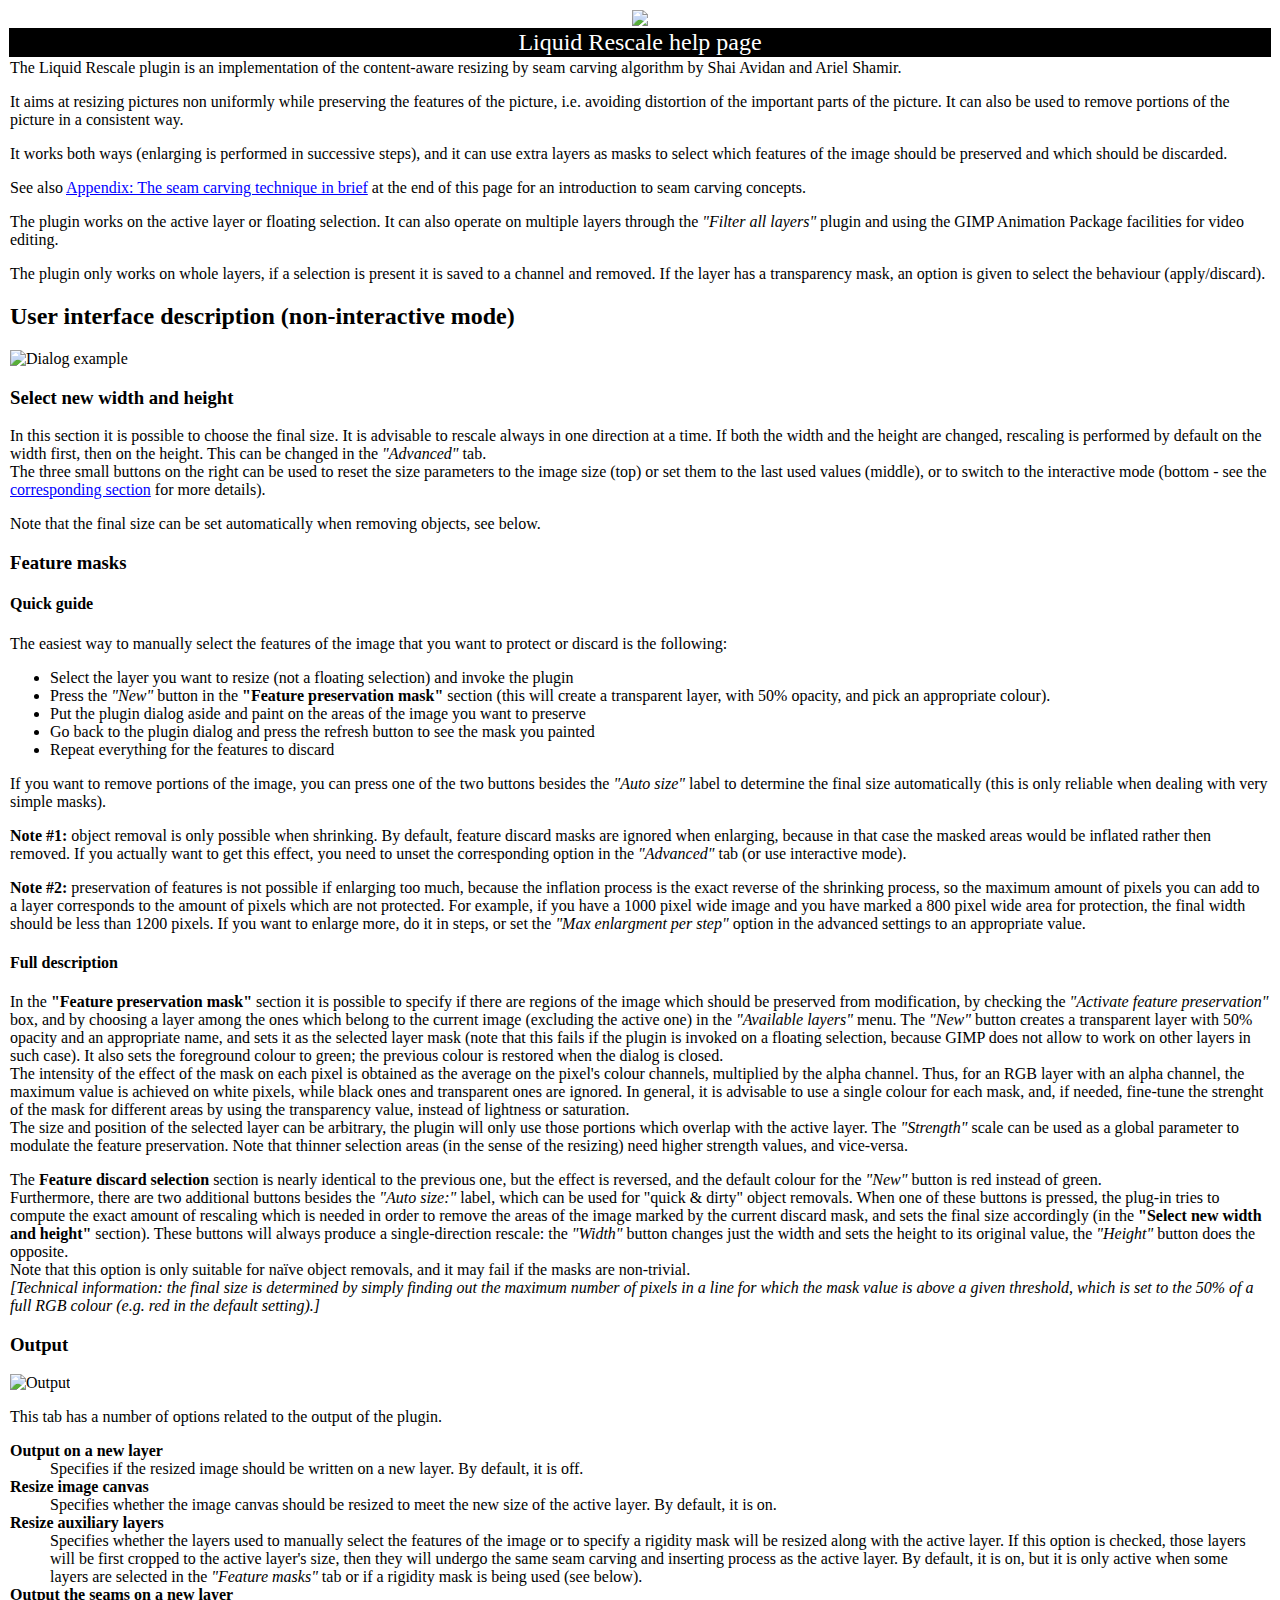
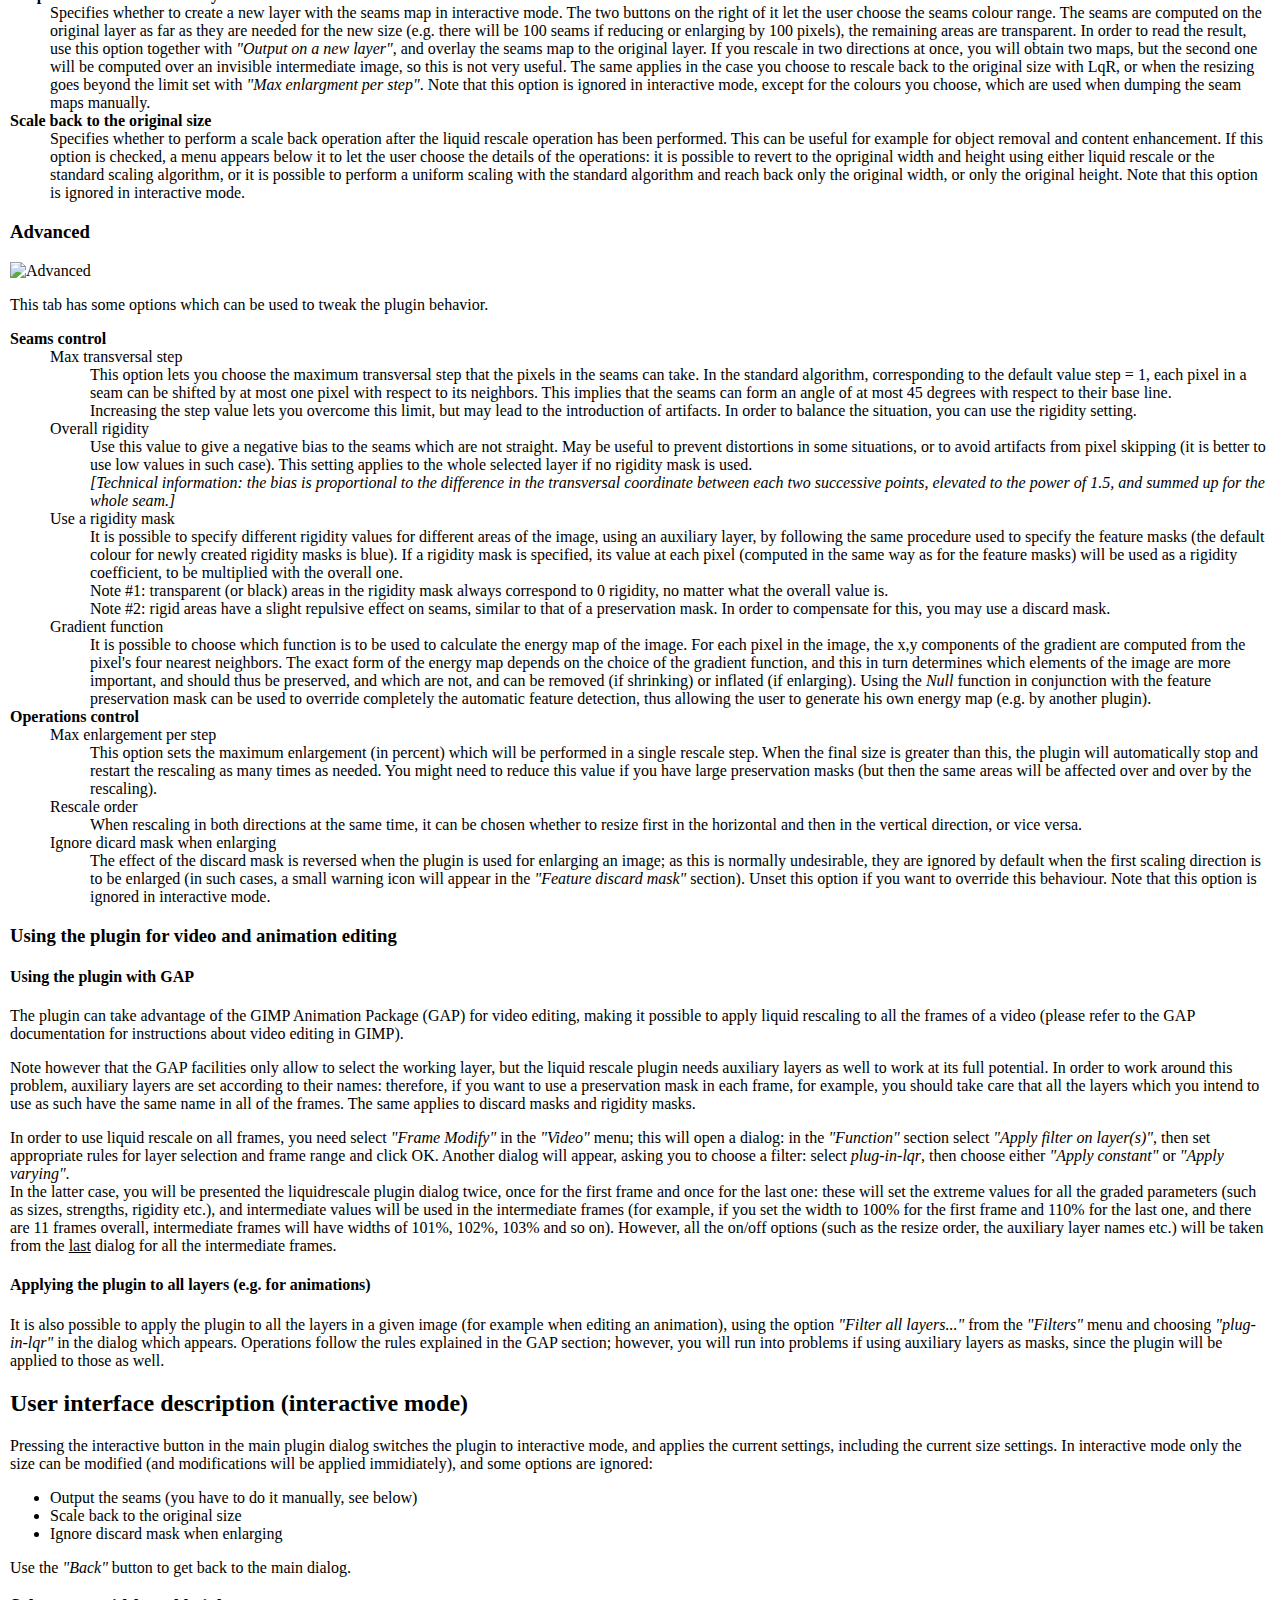
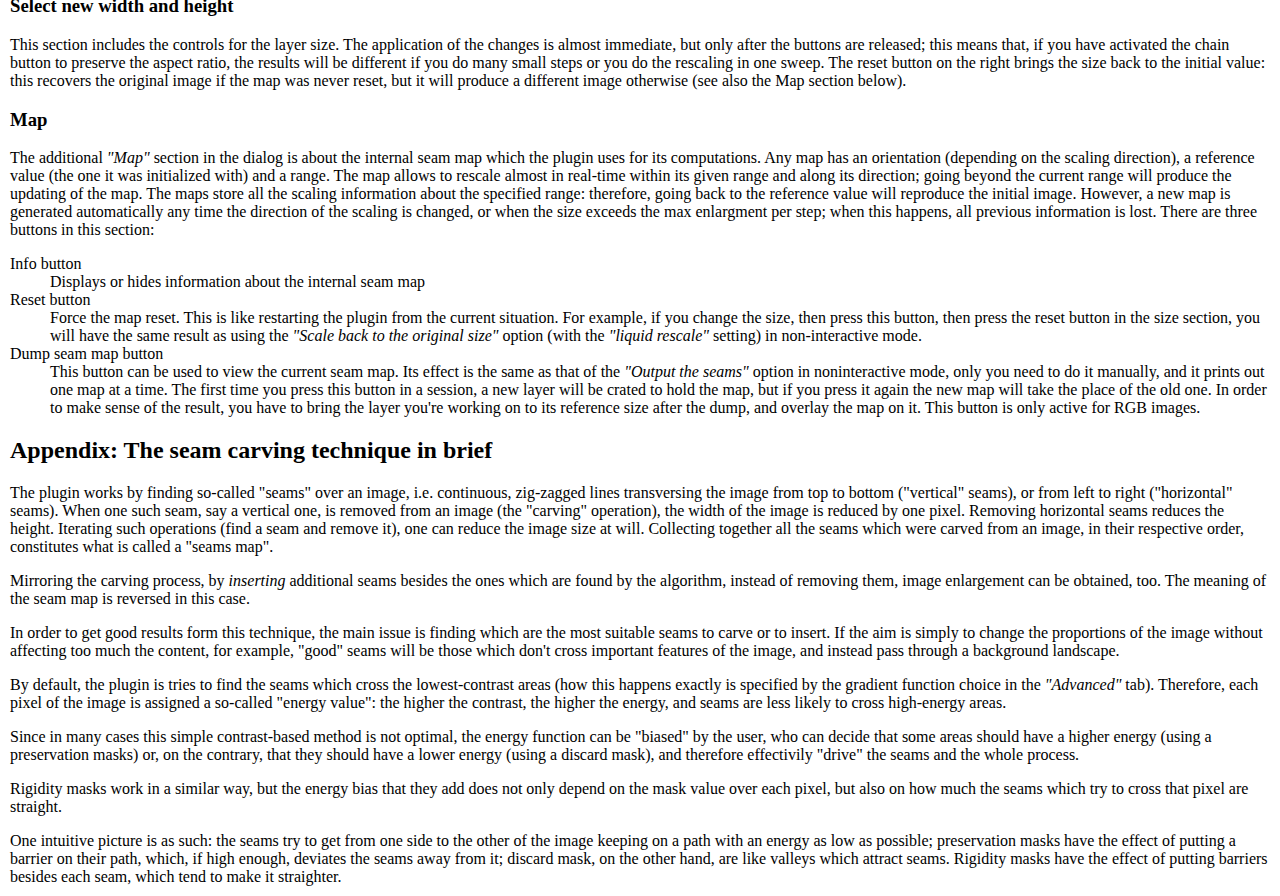
==== help/en/index.html @ 571d5968 "Updated help" ====
<!doctype html public "-//w3c//dtd html 4.0 transitional//en">
<html>
<head>
  <META HTTP-EQUIV="Content-Type" CONTENT="text/html; charset=UTF-8">
  <title>Help Page for gimp-lqr-plugin</title>
</head>

<body text="#000000" bgcolor="#FFFFFF" link="#0000FF"
      vlink="#FF0000" alink="#000088">

  <table width="100%" cellspacing="1" cellpadding="1">
    <tr>
      <td width="100%" align="center">
	<img src="../images/wilber.png">
      </td>
    </tr>
    <tr bgcolor="black">
      <td width="100%" align="center">
        <font size="+2" color="white">Liquid Rescale help page</font>
      </td>
    </tr>  
    <tr>
      <td width="100%" align="left">
	<p>
		The Liquid Rescale plugin is an implementation of the content-aware resizing by
		seam carving algorithm by Shai Avidan and Ariel Shamir.
	</p>
        <p>
		It aims at resizing pictures non uniformly while preserving the features of the picture,
		i.e. avoiding distortion of the important parts of the picture.
		It can also be used to remove portions of the picture in a consistent way.
	</p>
        <p>
		It works both ways (enlarging is performed in successive steps), and
		it can use extra layers as masks to select which features of the image should be
		preserved and which should be discarded.
	</p>
	<p>
		See also <a href="#seam_carving">Appendix: The seam carving technique in brief</a> at the end
		of this page for an introduction to seam carving concepts.
	</p>
	<p>
		The plugin works on the active layer or floating selection. It can also operate on multiple layers
		through the <i>"Filter all layers"</i> plugin and using the GIMP Animation Package facilities for
		video editing.
	<p>
	</p>
 		The plugin only works on whole layers, if a selection is present it is saved to a channel and removed.
		If the layer has a transparency mask, an option is given to select the behaviour (apply/discard).
	</p>

	<h2>User interface description (non-interactive mode)</h2>
	<p>
		<img title="Dialog example" alt="Dialog example" src="../images/dialog1.jpg">
	</p>
	
	<h3>Select new width and height</h3>
	<p>
		<div>
			In this section it is possible to choose the final size.
			It is advisable to rescale always in one direction at a time. If both 
			the width and the height are changed, rescaling is performed by default on the
			width first, then on the height. This can be changed in the <i>"Advanced"</i> tab.
		</div>
		<div>
			The three small buttons on the right can be used to reset the size parameters
			to the image size (top) or set them to the last used values (middle), or to
			switch to the interactive mode (bottom - see the
			<a href="#interactive">corresponding section</a> for more details).
		</div>
	</p>
	<p>
		Note that the final size can be set automatically when removing objects, see below.
	</p>


	<h3>Feature masks</h3>
	<h4>Quick guide</h4>
	<p>
		The easiest way to manually select the features of the image that you want to protect
		or discard is the following:
		<ul>
			<li>
				Select the layer you want to resize (not a floating selection) and invoke the plugin
			</li><li>
				Press the <i>"New"</i> button in the <b>"Feature preservation mask"</b> section
				(this will create a transparent layer, with 50% opacity, and pick an appropriate
				colour).
			</li><li>
				Put the plugin dialog aside and paint on the areas of the image you want to preserve
			</li><li>
				Go back to the plugin dialog and press the refresh button to see the mask you painted
			</li><li>
				Repeat everything for the features to discard
			</li>
		</ul>
	</p>
		If you want to remove portions of the image, you can press one of the two
		buttons besides the <i>"Auto size"</i> label to determine
		the final size automatically (this is only reliable when dealing with very simple
		masks).
	</p>
	<p>
		<b>Note #1:</b> object removal is only possible when shrinking. By default,
		feature discard masks are ignored when enlarging, because in that case the masked
		areas would be inflated rather then removed. If you actually want to get this effect,
		you need to unset the corresponding option in the <i>"Advanced"</i> tab (or use
		interactive mode).
	</p>
	<p>
		<b>Note #2:</b> preservation of features is not possible if enlarging too much,
		because the inflation process is the exact reverse of the shrinking process,
		so the maximum amount of pixels you can add to a layer corresponds to the 
		amount of pixels which are not protected. For example, if you have a 1000 pixel
		wide image and you have marked a 800 pixel wide area for protection, the final
		width should be less than 1200 pixels. If you want to enlarge more, do it in
		steps, or set the <i>"Max enlargment per step"</i> option in the advanced settings
		to an appropriate value.
	</p>
		

	<h4>Full description</h4>
	<p>
		<div>
			In the <b>"Feature preservation mask"</b> section
			it is possible to specify if there are regions of the image which
			should be preserved from modification, by checking the <i>"Activate feature preservation"</i>
			box, and by choosing a layer among the ones which belong to the current image (excluding the active one)
			in the <i>"Available layers"</i> menu.
			The <i>"New"</i> button creates a transparent layer with 50% opacity and an appropriate name,
			and sets it as the selected layer mask (note that this fails if the plugin is invoked on a
			floating selection, because GIMP does not allow to work on other layers in such case).
			It also sets the foreground colour to green; the previous colour is restored when the
			dialog is closed.
		</div>
		<div>
			The intensity of the effect of the mask on each pixel is obtained as
			the average on the pixel's colour channels, multiplied by the alpha channel. Thus, for an RGB layer
			with an alpha channel, the maximum value is achieved on white pixels, while black ones
			and transparent ones are ignored.
			In general, it is advisable to use a single colour for each mask, and, if needed, fine-tune the strenght
			of the mask for different areas by using the transparency value, instead of lightness or saturation.
		</div>
		<div>
			The size and position of the selected layer can be arbitrary, the plugin will only use
			those portions which overlap with the active layer.
			The <i>"Strength"</i> scale can be used as a global parameter to modulate the feature preservation.
			Note that thinner selection areas (in the sense of the resizing) need higher strength values, and
			vice-versa.
		</div>
	</p>
	<p>
		<div>
			The <b>Feature discard selection</b> section is nearly identical to the previous one,
			but the effect is reversed, and the default colour for the <i>"New"</i> button is red instead of green.
		</div>
		<div>
			Furthermore, there are two additional buttons besides the <i>"Auto size:"</i> label, which can be used for
			"quick &amp; dirty" object removals. When one of these buttons is pressed, the plug-in tries to compute the exact
			amount of rescaling which is needed in order to remove the areas of the image marked by the current discard mask,
			and sets the final size accordingly (in the <b>"Select new width and height"</b> section).
			These buttons will always produce a single-direction rescale: the <i>"Width"</i> button changes just the width
			and sets the height to its original value, the <i>"Height"</i> button does the opposite.
		</div>
		<div>
			Note that this option is only suitable for naïve object removals, and it may fail if the masks are
			non-trivial.
		</div>
		<div>
			<i>[Technical information: the final size is determined by simply finding out the maximum number of
			pixels in a line for which the mask value is above a given threshold, which is set to the 50% of a full
			RGB colour (e.g. red in the default setting).]</i>
		</div>
	</p>

	<h3>Output</h3>
	<p>
		<img title="Output" alt="Output" src="../images/dialog2.jpg">
	</p>
	<p>
		This tab has a number of options related to the output of the plugin.
	</p>
	<p>
		<dl>
		<dt><b>Output on a new layer</b></dt>
		<dd>
			Specifies if the resized image should be written on a new layer.
			By default, it is off.
		</dd>
		<dt><b>Resize image canvas</b></dt>
		<dd>
			Specifies whether the image canvas should be resized to meet the new size of the active
			layer. By default, it is on.
		</dd>
		<dt><b>Resize auxiliary layers</b></dt>
		<dd>
			Specifies whether the layers used to manually select the features of the image
			or to specify a rigidity mask will be resized along with the active layer.
			If this option is checked, those layers will be first cropped to the active layer's size,
			then they will undergo the same seam carving and inserting process as the active layer.
			By default, it is on, but it is only active when some layers are selected in
			the <i>"Feature masks"</i> tab or if a rigidity mask is being used (see below).
		</dd>
		<dt><b>Output the seams on a new layer</b></dt>
		<dd>
			Specifies whether to create a new layer with the seams map in interactive mode.
			The two buttons on the right of it let the user choose the seams colour range.
			The seams are computed on the original layer as far as they are needed for the new size
			(e.g. there will be 100 seams if reducing or enlarging by 100 pixels), the remaining
			areas are transparent. In order to read the result, use this option together with
			<i>"Output on a new layer"</i>, and overlay the seams map to the original layer.
			If you rescale in two directions at once, you will obtain two maps, but the second
			one will be computed over an invisible intermediate image, so this is not very useful.
			The same applies in the case you choose to rescale back to the original size with LqR,
			or when the resizing goes beyond the limit set with <i>"Max enlargment per step"</i>.
			Note that this option is ignored in interactive mode, except for the colours you choose,
			which are used when dumping the seam maps manually.
		</dd>
		<dt><b>Scale back to the original size</b></dt>
		<dd>
			Specifies whether to perform a scale back operation after the liquid rescale operation
			has been performed.
			This can be useful for example for object removal and content enhancement.
			If this option is checked, a menu appears below it to let the user
			choose the details of the operations: it is possible to revert to the opriginal width
			and height using either liquid rescale or the standard scaling algorithm, or it is
			possible to perform a uniform scaling with the standard algorithm and reach back only
			the original width, or only the original height.
			Note that this option is ignored in interactive mode.
		</dd>
		</dl>
	</p>
	<h3>Advanced</h3>
	<p>
		<img title="Advanced" alt="Advanced" src="../images/dialog3.jpg">
	</p>
	<p>
		This tab has some options which can be used to tweak the plugin behavior.
	</p>
	<p>
		<dl>
		<dt><b>Seams control</b></dt>
		<dd>
			<dl>
			<dt>Max transversal step</dt>
			<dd>
				<div>
				This option lets you choose the maximum transversal step that the pixels in the seams can
				take. In the standard algorithm, corresponding to the default value step = 1, each pixel
				in a seam can be shifted by at most one pixel with respect to its neighbors.
				This implies that the seams can form an angle of at most 45 degrees with respect
				to their base line.
				</div>
				<div>
				Increasing the step value lets you overcome this limit, but may lead to the
				introduction of artifacts. In order to balance the situation, you can use
				the rigidity setting.
				</div>
			</dd>
			<dt>Overall rigidity</dt>
			<dd>
				<div>
				Use this value to give a negative bias to the seams which are not straight. May be useful
				to prevent distortions in some situations, or to avoid artifacts from pixel skipping
				(it is better to use low values in such case). This setting applies to the whole
				selected layer if no rigidity mask is used.
				</div>
				<div>
				<i>[Technical information: the bias is proportional to the difference in the transversal
				coordinate between each two successive points, elevated to the power of 1.5, and summed up
				for the whole seam.]</i>
				</div>
			</dd>
			<dt>Use a rigidity mask</dt>
			<dd>
				<div>
				It is possible to specify different rigidity values for different areas of the image,
				using an auxiliary layer, by following the same procedure used to specify the feature masks
				(the default colour for newly created rigidity masks is blue).
				If a rigidity mask is specified, its value at each pixel (computed in the same way as
				for the feature masks) will be used as a rigidity coefficient, to be multiplied with the
				overall one.
				</div>
				<div>
				Note #1: transparent (or black) areas in the rigidity mask always correspond to
				0 rigidity, no matter what the overall value is.
				</div>
				<div>
				Note #2: rigid areas have a slight repulsive effect on seams, similar to that
				of a preservation mask. In order to compensate for this, you may use a discard mask.
				</div>
			</dd>
			<dt>Gradient function</dt>
			<dd>
				It is possible to choose which function
				is to be used to calculate the energy map of the image. For each pixel in the image,
				the x,y components of the gradient are computed from the pixel's four nearest neighbors.
				The exact form of the energy map depends on the choice of the gradient function, and
				this in turn determines which elements of the image are more important, and should
				thus be preserved, and which are not, and can be removed (if shrinking) or inflated
				(if enlarging). Using the <i>Null</i> function in conjunction with the feature preservation
				mask can be used to override completely the automatic feature detection, thus
				allowing the user to generate his own energy map (e.g. by another plugin).
			</dd>
			</dl>
		</dd>
		<dt><b>Operations control</b></dt>
		<dd>
			<dl>
			<dt>Max enlargement per step</dt>
			<dd>
				This option sets the maximum enlargement (in percent) which will be performed in a
				single rescale step. When the final size is greater than this, the plugin will automatically
				stop and restart the rescaling as many times as needed. You might need to reduce this
				value if you have large preservation masks (but then the same areas will be affected
				over and over by the rescaling).
			</dd>
			<dt>Rescale order</dt>
			<dd>
				When rescaling in both directions at the same time, it can be chosen whether to resize
				first in the horizontal and then in the vertical direction, or vice versa.
			</dd>
			<dt>Ignore dicard mask when enlarging</dt>
			<dd>
				The effect of the discard mask is reversed when the plugin is used for enlarging an image;
				as this is normally undesirable, they are ignored by default when the
				first scaling direction is to be enlarged (in such cases, a small warning icon will
				appear in the <i>"Feature discard mask"</i> section).
				Unset this option if you want to override this behaviour.
				Note that this option is ignored in interactive mode.
			</dd>
			</dl>
		</dd>
		</dl>
      <h3>Using the plugin for video and animation editing</h3>
      <h4>Using the plugin with GAP</h4>
      <p>
	      	The plugin can take advantage of the GIMP Animation Package (GAP) for video editing,
		making it possible to apply liquid rescaling to all the frames of a video (please refer
		to the GAP documentation for instructions about video editing in GIMP).
      <p>
      </p>
		Note however that the GAP facilities only allow to select the working layer, but the
		liquid rescale plugin needs auxiliary layers as well to work at its full potential.
		In order to work around this problem, auxiliary layers are set according to their names:
		therefore, if you want to use a preservation mask in each frame, for example, you should
		take care that all the layers which you intend to use as such have the same name in all
		of the frames. The same applies to discard masks and rigidity masks.
      </p>
      <p>
	        <div>
		In order to use liquid rescale on all frames, you need select <i>"Frame Modify"</i> in
		the <i>"Video"</i> menu; this will open a dialog: in the <i>"Function"</i> section select <i>"Apply filter
		on layer(s)"</i>, then set appropriate rules for layer selection and frame range and
		click OK. Another dialog will appear, asking you to choose a filter: select
		<i>plug-in-lqr</i>, then choose either <i>"Apply constant"</i> or <i>"Apply varying"</i>.
		</div>
		<div>
		In the latter case, you will be presented the liquidrescale plugin dialog twice, once
		for the first frame and once for the last one: these will set the extreme values for 
		all the graded parameters (such as sizes, strengths, rigidity etc.), and
		intermediate values will be used in the intermediate frames (for example, if you set
		the width to 100% for the first frame and 110% for the last one, and there are 11 frames
		overall, intermediate frames will have widths of 101%, 102%, 103% and so on). However, all the
		on/off options (such as the resize order, the auxiliary layer names etc.)
		will be taken from the <u>last</u> dialog for all the intermediate frames.
		</div>
      </p>
      <h4>Applying the plugin to all layers (e.g. for animations)</h4>
      <p>
      		It is also possible to apply the plugin to all the layers in a given image (for example
		when editing an animation), using the option <i>"Filter all layers..."</i> from the
		<i>"Filters"</i> menu and choosing <i>"plug-in-lqr"</i> in the dialog which appears.
		Operations follow the rules explained in the GAP section; however, you will run into
		problems if using auxiliary layers as masks, since the plugin will be applied
		to those as well.
      </p>

      <h2>User interface description (interactive mode)</h2><a name="interactive"></a>
      <p>
		Pressing the interactive button in the main plugin dialog switches the plugin to interactive mode, and
		applies the current settings, including the current size settings. In interactive mode only the size
		can be modified (and modifications will be applied immidiately), and some options are ignored:
		<ul>
			<li>Output the seams (you have to do it manually, see below)</li>
			<li>Scale back to the original size</li>
			<li>Ignore discard mask when enlarging</li>
		</ul>
		Use the <i>"Back"</i> button to get back to the main dialog.
      </p>
      <h3>Select new width and height</h3>
      <p>
		This section includes the controls for the layer size. The application of the changes is almost immediate, but
		only after the buttons are released; this means that, if you have activated the chain button to preserve the
		aspect ratio, the results will be different if you do many small steps or you do the rescaling in one sweep.
		The reset button on the right brings the size back to the initial value: this recovers the original image if
		the map was never reset, but it will produce a different image otherwise (see also the Map section below).
      </p>
      <h3>Map</h3>
      <p>
		The additional <i>"Map"</i> section in the dialog is about the internal seam map which the plugin uses
		for its computations. Any map has an orientation (depending on the scaling direction), a reference
		value (the one it was initialized with) and a range. The map allows to rescale almost in real-time within
		its given range and along its direction; going beyond the current range will produce the updating of the map.
		The maps store all the scaling information about the specified range: therefore, going back to the reference
		value will reproduce the initial image. However, a new map is generated automatically any time the direction
		of the scaling is changed, or when the size exceeds the max enlargment per step; when this happens, all
		previous information is lost.
		There are three buttons in this section:
		<dl>
			<dt>Info button</dt>
			<dd>Displays or hides information about the internal seam map</dd>
			<dt>Reset button</dt>
			<dd>
			Force the map reset. This is like restarting the plugin from the current situation.
			For example, if you change the size, then press this
			button, then press the reset button in the size section, you will have the same result as using
			the <i>"Scale back to the original size"</i> option (with the <i>"liquid rescale"</i> setting) in
			non-interactive mode.
			</dd>
			<dt>Dump seam map button</dt>
			<dd>
			This button can be used to view the current seam map. Its effect is the same as that of
			the <i>"Output the seams"</i> option in noninteractive mode, only you need to do it manually, and
			it prints out one map at a time. The first time you press this button in a session, a new layer will
			be crated to hold the map, but if you press it again the new map will take the place of the old one.
			In order to make sense of the result, you have to bring the layer you're working on to its reference
			size after the dump, and overlay the map on it.
			This button is only active for RGB images.
			</dd>
		</dl>
      </p>

      <h2>Appendix: The seam carving technique in brief</h2><a name="seam_carving"></a>
      <p>
	      The plugin works by finding so-called "seams" over an image, i.e. continuous, zig-zagged lines transversing
	      the image from top to bottom ("vertical" seams), or from left to right ("horizontal" seams). When one such seam,
	      say a vertical one, is removed from an image (the "carving" operation), the width of the image is reduced by one
	      pixel. Removing horizontal seams reduces the height. Iterating such operations (find a seam and remove it), one
	      can reduce the image size at will. Collecting together all the seams which were carved from an image, in their
	      respective order, constitutes what is called a "seams map".
      </p>
      <p>
	      Mirroring the carving process, by <i>inserting</i> additional seams besides the ones which are found
	      by the algorithm, instead of removing them, image enlargement can be obtained, too. The meaning of the seam
	      map is reversed in this case.
      </p>
      <p>
	      In order to get good results form this technique, the main issue is finding which are the most suitable seams
	      to carve or to insert. If the aim is simply to change the proportions of the image without affecting too much the
	      content, for example, "good" seams will be those which don't cross important features of the image, and instead pass
	      through a background landscape.
      </p>
      <p>
	      By default, the plugin is tries to find the seams which cross the lowest-contrast areas 
	      (how this happens exactly is specified by the gradient function choice in the <i>"Advanced"</i> tab).
	      Therefore, each pixel of the image is assigned a so-called "energy value": the higher the contrast, the higher
	      the energy, and seams are less likely to cross high-energy areas.
      </p>
      <p>
	      Since in many cases this simple contrast-based method is not optimal, the energy function can be "biased" by
	      the user, who can decide that some areas should have a higher energy (using a preservation masks) or, on the
	      contrary, that they should have a lower energy (using a discard mask), and therefore effectivily "drive" the
	      seams and the whole process.
      </p>
      <p>
	      Rigidity masks work in a similar way, but the energy bias that they add does not only depend on the mask value
	      over each pixel, but also on how much the seams which try to cross that pixel are straight.
      </p>
      <p>
	      One intuitive picture is as such: the seams try to get from one side to the other of the image keeping on a
	      path with an energy as low as possible; preservation masks have the effect of putting a barrier on their path,
	      which, if high enough, deviates the seams away from it; discard mask, on the other hand, are like valleys which
	      attract seams. Rigidity masks have the effect of putting barriers besides each seam, which tend to make
	      it straighter.
      </p>
      
      </td>
    </tr>
  </table>

</body>
</html>
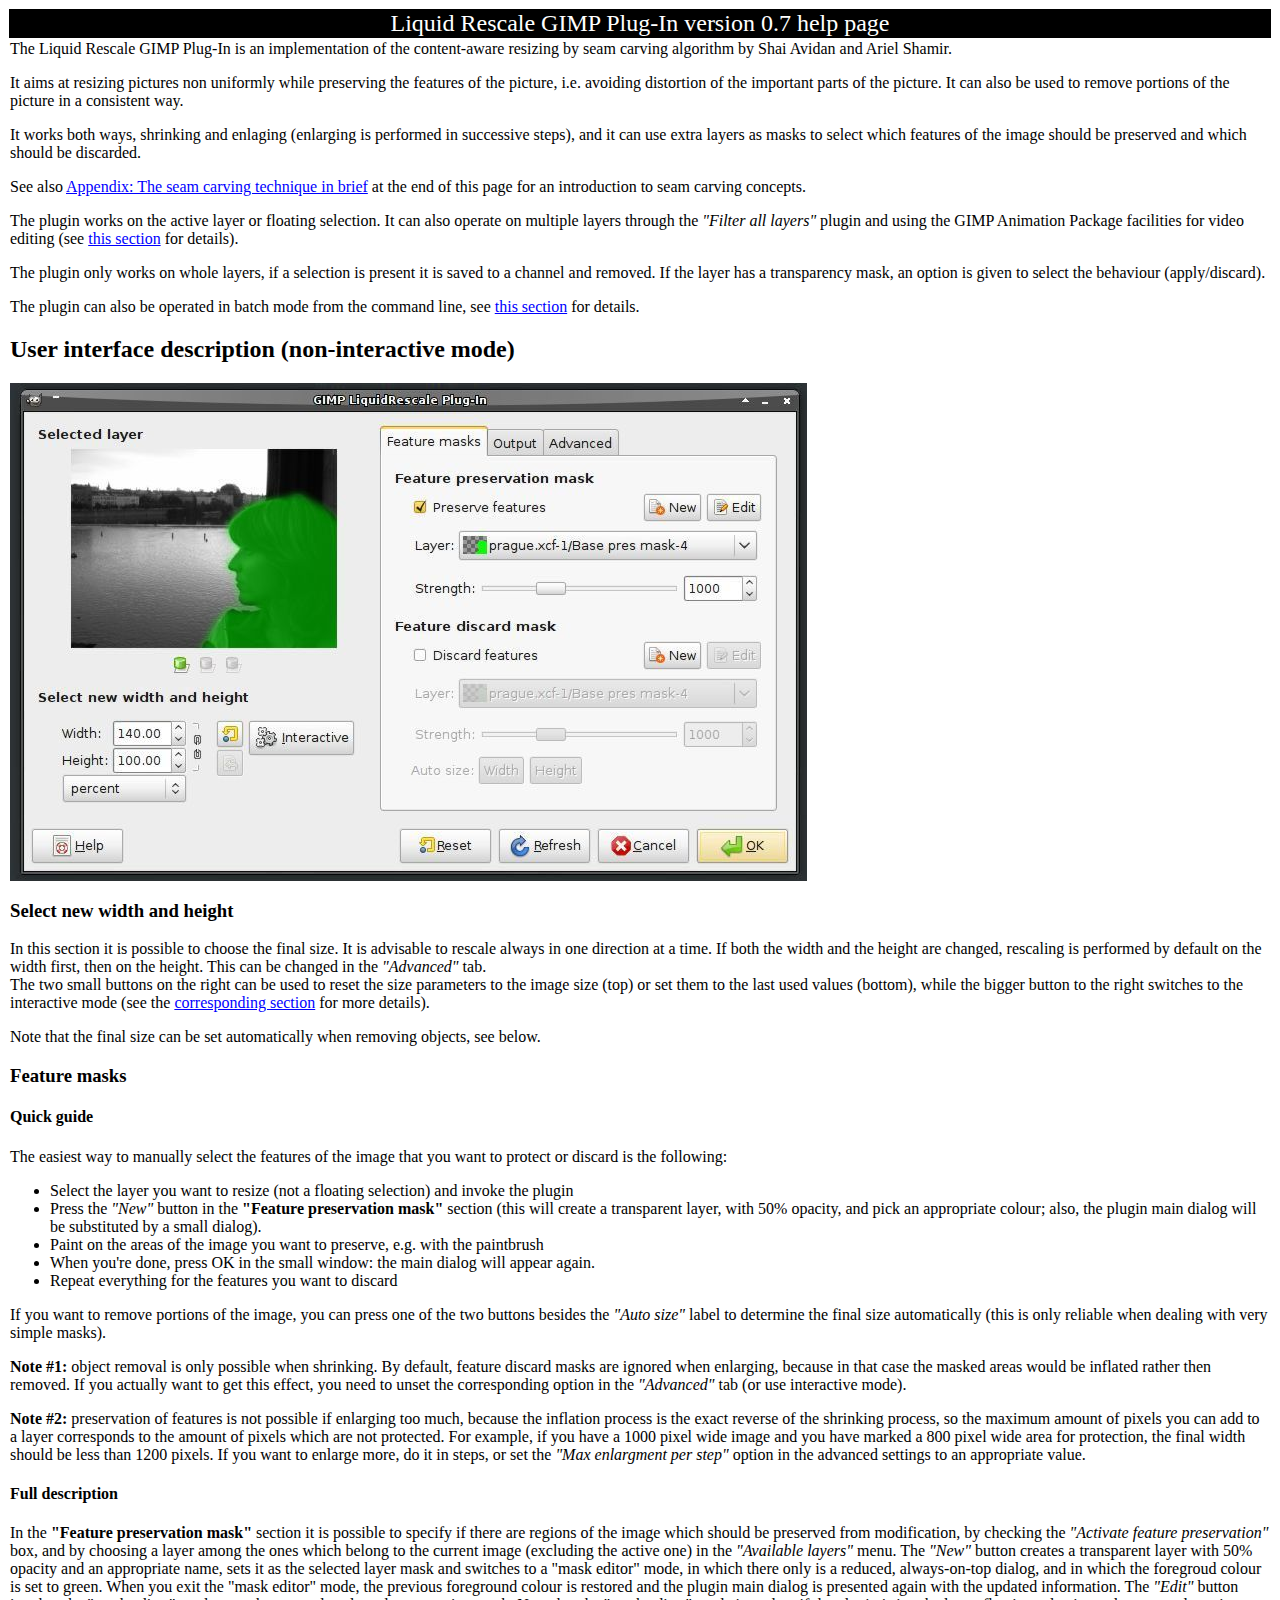
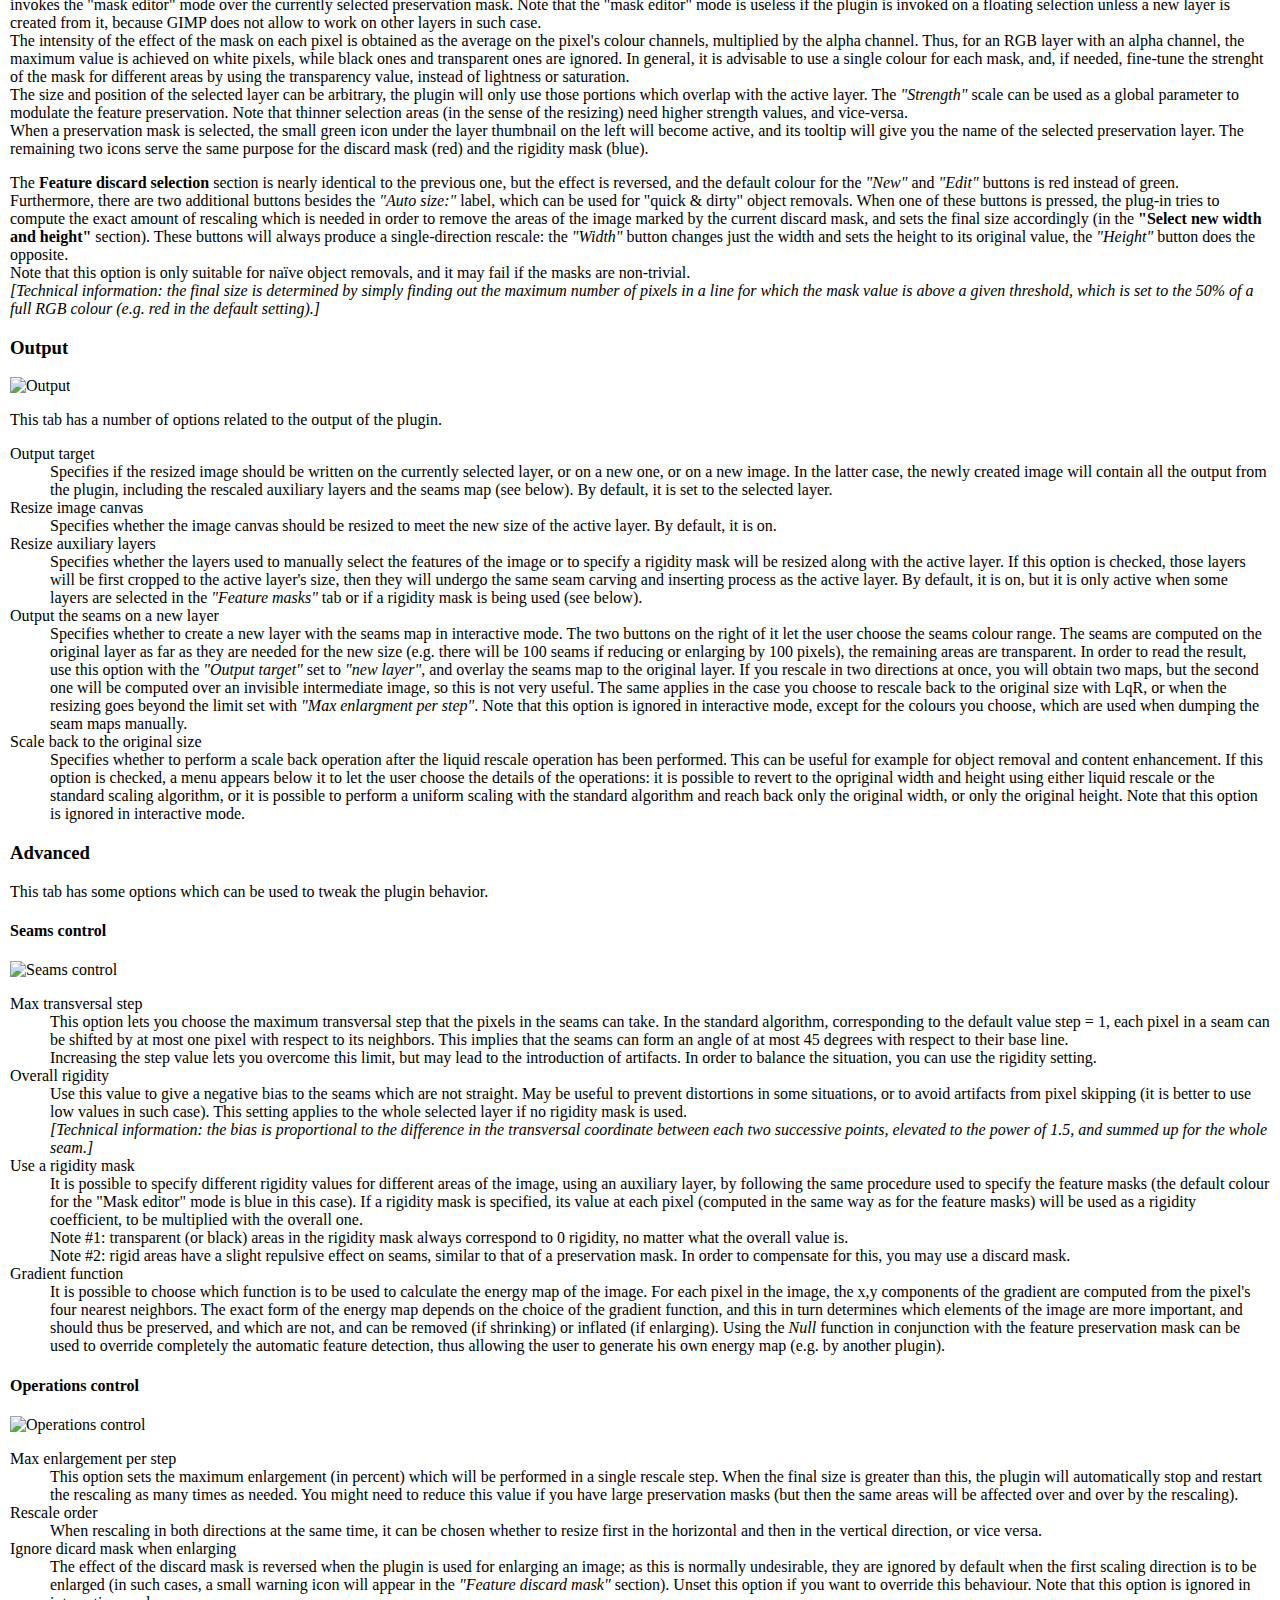
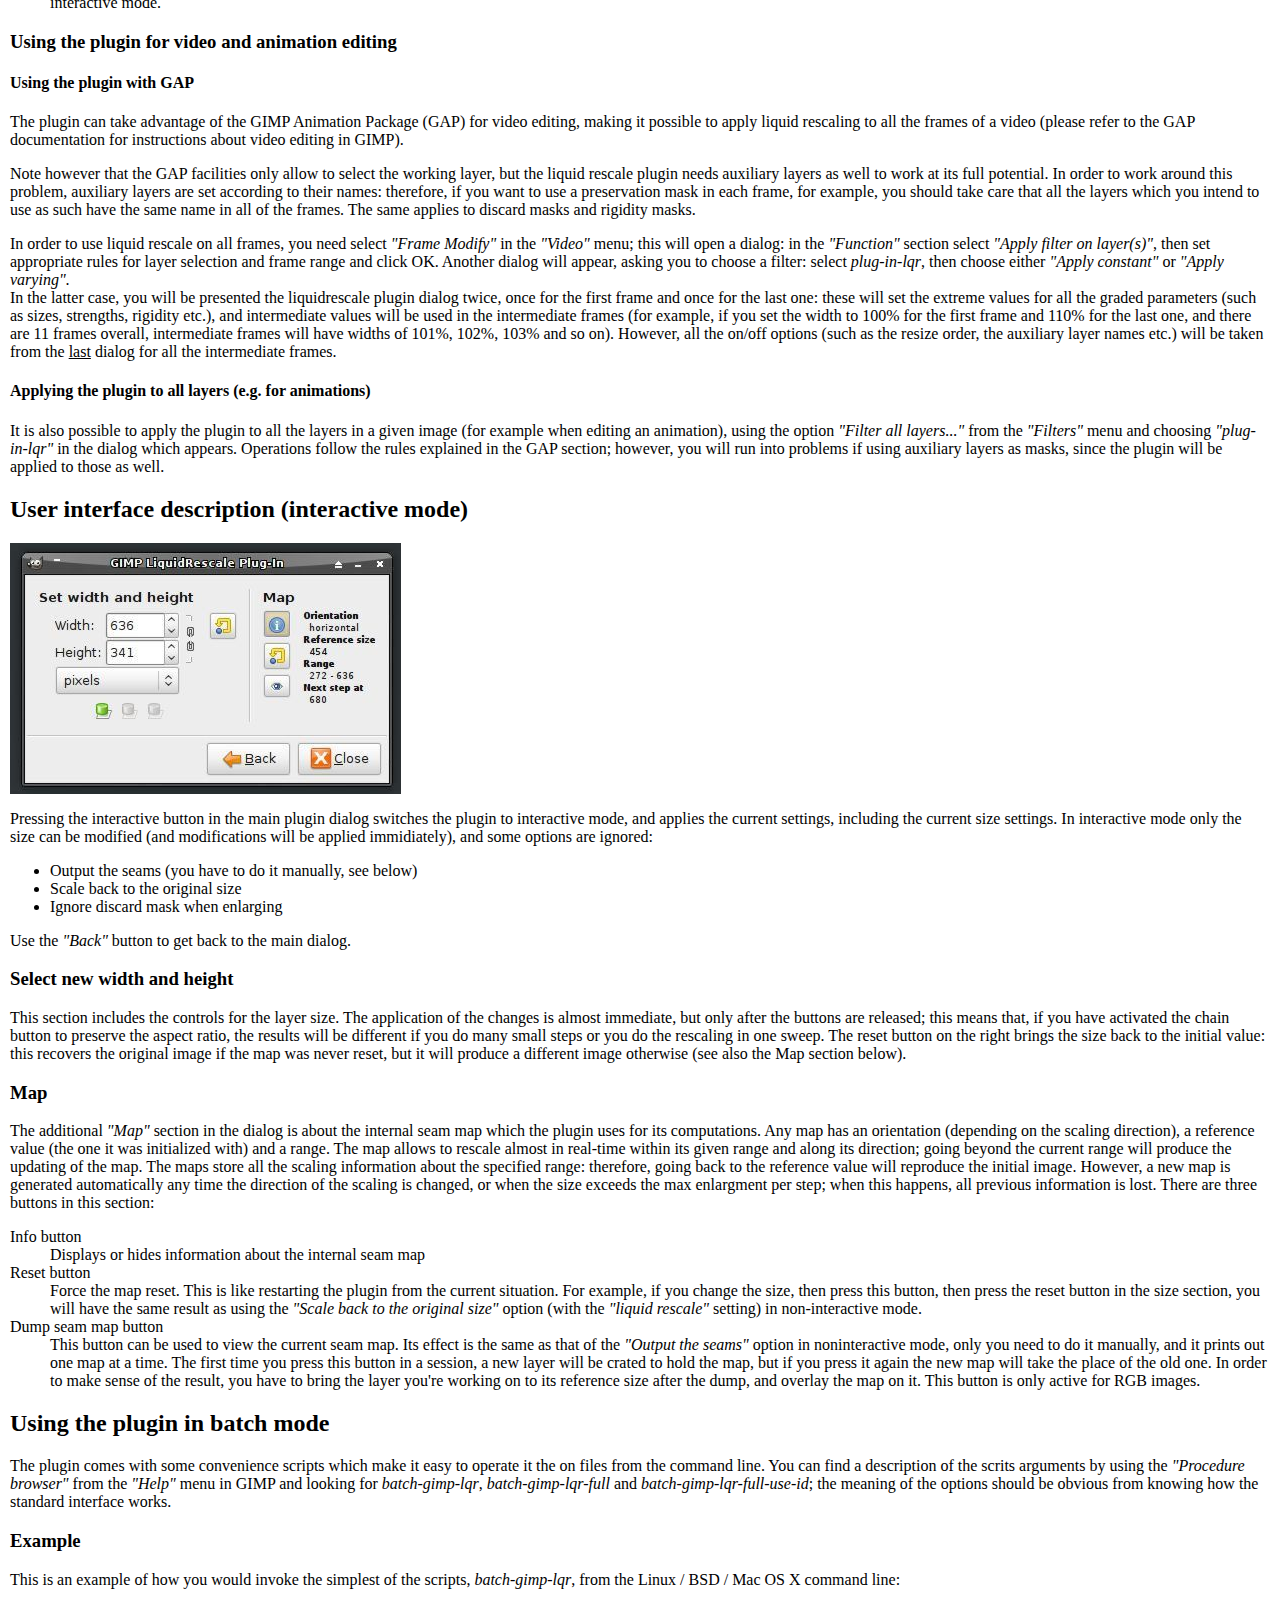
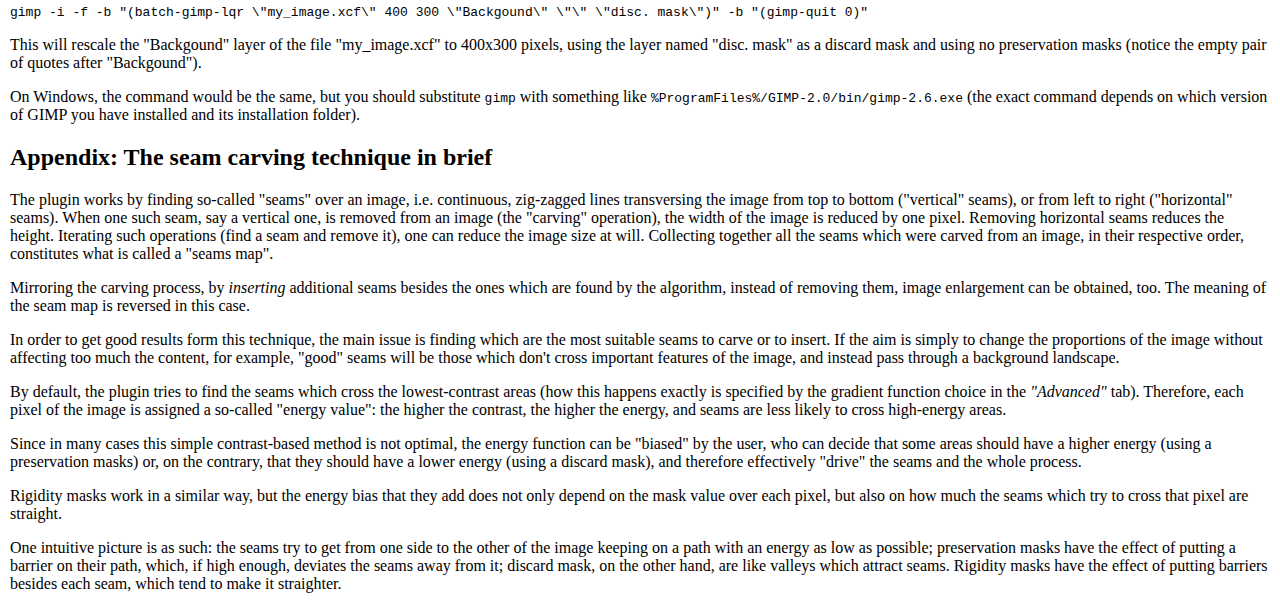
==== commit 8808dd74: "Fixed help pages layout and indentation (en + it)" ====
--- a/help/en/index.html
+++ b/help/en/index.html
@@ -1,483 +1,611 @@
 <!doctype html public "-//w3c//dtd html 4.0 transitional//en">
 <html>
-<head>
-  <META HTTP-EQUIV="Content-Type" CONTENT="text/html; charset=UTF-8">
-  <title>Help Page for gimp-lqr-plugin</title>
-</head>
-
-<body text="#000000" bgcolor="#FFFFFF" link="#0000FF"
-      vlink="#FF0000" alink="#000088">
-
-  <table width="100%" cellspacing="1" cellpadding="1">
-    <tr>
-      <td width="100%" align="center">
-	<img src="../images/wilber.png">
-      </td>
-    </tr>
-    <tr bgcolor="black">
-      <td width="100%" align="center">
-        <font size="+2" color="white">Liquid Rescale help page</font>
-      </td>
-    </tr>  
-    <tr>
-      <td width="100%" align="left">
-	<p>
-		The Liquid Rescale plugin is an implementation of the content-aware resizing by
-		seam carving algorithm by Shai Avidan and Ariel Shamir.
-	</p>
-        <p>
-		It aims at resizing pictures non uniformly while preserving the features of the picture,
-		i.e. avoiding distortion of the important parts of the picture.
-		It can also be used to remove portions of the picture in a consistent way.
-	</p>
-        <p>
-		It works both ways (enlarging is performed in successive steps), and
-		it can use extra layers as masks to select which features of the image should be
-		preserved and which should be discarded.
-	</p>
-	<p>
-		See also <a href="#seam_carving">Appendix: The seam carving technique in brief</a> at the end
-		of this page for an introduction to seam carving concepts.
-	</p>
-	<p>
-		The plugin works on the active layer or floating selection. It can also operate on multiple layers
-		through the <i>"Filter all layers"</i> plugin and using the GIMP Animation Package facilities for
-		video editing.
-	<p>
-	</p>
- 		The plugin only works on whole layers, if a selection is present it is saved to a channel and removed.
-		If the layer has a transparency mask, an option is given to select the behaviour (apply/discard).
-	</p>
-
-	<h2>User interface description (non-interactive mode)</h2>
-	<p>
-		<img title="Dialog example" alt="Dialog example" src="../images/dialog1.jpg">
-	</p>
-	
-	<h3>Select new width and height</h3>
-	<p>
-		<div>
-			In this section it is possible to choose the final size.
-			It is advisable to rescale always in one direction at a time. If both 
-			the width and the height are changed, rescaling is performed by default on the
-			width first, then on the height. This can be changed in the <i>"Advanced"</i> tab.
-		</div>
-		<div>
-			The three small buttons on the right can be used to reset the size parameters
-			to the image size (top) or set them to the last used values (middle), or to
-			switch to the interactive mode (bottom - see the
-			<a href="#interactive">corresponding section</a> for more details).
-		</div>
-	</p>
-	<p>
-		Note that the final size can be set automatically when removing objects, see below.
-	</p>
-
-
-	<h3>Feature masks</h3>
-	<h4>Quick guide</h4>
-	<p>
-		The easiest way to manually select the features of the image that you want to protect
-		or discard is the following:
-		<ul>
-			<li>
-				Select the layer you want to resize (not a floating selection) and invoke the plugin
-			</li><li>
-				Press the <i>"New"</i> button in the <b>"Feature preservation mask"</b> section
-				(this will create a transparent layer, with 50% opacity, and pick an appropriate
-				colour).
-			</li><li>
-				Put the plugin dialog aside and paint on the areas of the image you want to preserve
-			</li><li>
-				Go back to the plugin dialog and press the refresh button to see the mask you painted
-			</li><li>
-				Repeat everything for the features to discard
-			</li>
-		</ul>
-	</p>
-		If you want to remove portions of the image, you can press one of the two
-		buttons besides the <i>"Auto size"</i> label to determine
-		the final size automatically (this is only reliable when dealing with very simple
-		masks).
-	</p>
-	<p>
-		<b>Note #1:</b> object removal is only possible when shrinking. By default,
-		feature discard masks are ignored when enlarging, because in that case the masked
-		areas would be inflated rather then removed. If you actually want to get this effect,
-		you need to unset the corresponding option in the <i>"Advanced"</i> tab (or use
-		interactive mode).
-	</p>
-	<p>
-		<b>Note #2:</b> preservation of features is not possible if enlarging too much,
-		because the inflation process is the exact reverse of the shrinking process,
-		so the maximum amount of pixels you can add to a layer corresponds to the 
-		amount of pixels which are not protected. For example, if you have a 1000 pixel
-		wide image and you have marked a 800 pixel wide area for protection, the final
-		width should be less than 1200 pixels. If you want to enlarge more, do it in
-		steps, or set the <i>"Max enlargment per step"</i> option in the advanced settings
-		to an appropriate value.
-	</p>
-		
-
-	<h4>Full description</h4>
-	<p>
-		<div>
-			In the <b>"Feature preservation mask"</b> section
-			it is possible to specify if there are regions of the image which
-			should be preserved from modification, by checking the <i>"Activate feature preservation"</i>
-			box, and by choosing a layer among the ones which belong to the current image (excluding the active one)
-			in the <i>"Available layers"</i> menu.
-			The <i>"New"</i> button creates a transparent layer with 50% opacity and an appropriate name,
-			and sets it as the selected layer mask (note that this fails if the plugin is invoked on a
-			floating selection, because GIMP does not allow to work on other layers in such case).
-			It also sets the foreground colour to green; the previous colour is restored when the
-			dialog is closed.
-		</div>
-		<div>
-			The intensity of the effect of the mask on each pixel is obtained as
-			the average on the pixel's colour channels, multiplied by the alpha channel. Thus, for an RGB layer
-			with an alpha channel, the maximum value is achieved on white pixels, while black ones
-			and transparent ones are ignored.
-			In general, it is advisable to use a single colour for each mask, and, if needed, fine-tune the strenght
-			of the mask for different areas by using the transparency value, instead of lightness or saturation.
-		</div>
-		<div>
-			The size and position of the selected layer can be arbitrary, the plugin will only use
-			those portions which overlap with the active layer.
-			The <i>"Strength"</i> scale can be used as a global parameter to modulate the feature preservation.
-			Note that thinner selection areas (in the sense of the resizing) need higher strength values, and
-			vice-versa.
-		</div>
-	</p>
-	<p>
-		<div>
-			The <b>Feature discard selection</b> section is nearly identical to the previous one,
-			but the effect is reversed, and the default colour for the <i>"New"</i> button is red instead of green.
-		</div>
-		<div>
-			Furthermore, there are two additional buttons besides the <i>"Auto size:"</i> label, which can be used for
-			"quick &amp; dirty" object removals. When one of these buttons is pressed, the plug-in tries to compute the exact
-			amount of rescaling which is needed in order to remove the areas of the image marked by the current discard mask,
-			and sets the final size accordingly (in the <b>"Select new width and height"</b> section).
-			These buttons will always produce a single-direction rescale: the <i>"Width"</i> button changes just the width
-			and sets the height to its original value, the <i>"Height"</i> button does the opposite.
-		</div>
-		<div>
-			Note that this option is only suitable for naïve object removals, and it may fail if the masks are
-			non-trivial.
-		</div>
-		<div>
-			<i>[Technical information: the final size is determined by simply finding out the maximum number of
-			pixels in a line for which the mask value is above a given threshold, which is set to the 50% of a full
-			RGB colour (e.g. red in the default setting).]</i>
-		</div>
-	</p>
-
-	<h3>Output</h3>
-	<p>
-		<img title="Output" alt="Output" src="../images/dialog2.jpg">
-	</p>
-	<p>
-		This tab has a number of options related to the output of the plugin.
-	</p>
-	<p>
-		<dl>
-		<dt><b>Output on a new layer</b></dt>
-		<dd>
-			Specifies if the resized image should be written on a new layer.
-			By default, it is off.
-		</dd>
-		<dt><b>Resize image canvas</b></dt>
-		<dd>
-			Specifies whether the image canvas should be resized to meet the new size of the active
-			layer. By default, it is on.
-		</dd>
-		<dt><b>Resize auxiliary layers</b></dt>
-		<dd>
-			Specifies whether the layers used to manually select the features of the image
-			or to specify a rigidity mask will be resized along with the active layer.
-			If this option is checked, those layers will be first cropped to the active layer's size,
-			then they will undergo the same seam carving and inserting process as the active layer.
-			By default, it is on, but it is only active when some layers are selected in
-			the <i>"Feature masks"</i> tab or if a rigidity mask is being used (see below).
-		</dd>
-		<dt><b>Output the seams on a new layer</b></dt>
-		<dd>
-			Specifies whether to create a new layer with the seams map in interactive mode.
-			The two buttons on the right of it let the user choose the seams colour range.
-			The seams are computed on the original layer as far as they are needed for the new size
-			(e.g. there will be 100 seams if reducing or enlarging by 100 pixels), the remaining
-			areas are transparent. In order to read the result, use this option together with
-			<i>"Output on a new layer"</i>, and overlay the seams map to the original layer.
-			If you rescale in two directions at once, you will obtain two maps, but the second
-			one will be computed over an invisible intermediate image, so this is not very useful.
-			The same applies in the case you choose to rescale back to the original size with LqR,
-			or when the resizing goes beyond the limit set with <i>"Max enlargment per step"</i>.
-			Note that this option is ignored in interactive mode, except for the colours you choose,
-			which are used when dumping the seam maps manually.
-		</dd>
-		<dt><b>Scale back to the original size</b></dt>
-		<dd>
-			Specifies whether to perform a scale back operation after the liquid rescale operation
-			has been performed.
-			This can be useful for example for object removal and content enhancement.
-			If this option is checked, a menu appears below it to let the user
-			choose the details of the operations: it is possible to revert to the opriginal width
-			and height using either liquid rescale or the standard scaling algorithm, or it is
-			possible to perform a uniform scaling with the standard algorithm and reach back only
-			the original width, or only the original height.
-			Note that this option is ignored in interactive mode.
-		</dd>
-		</dl>
-	</p>
-	<h3>Advanced</h3>
-	<p>
-		<img title="Advanced" alt="Advanced" src="../images/dialog3.jpg">
-	</p>
-	<p>
-		This tab has some options which can be used to tweak the plugin behavior.
-	</p>
-	<p>
-		<dl>
-		<dt><b>Seams control</b></dt>
-		<dd>
-			<dl>
-			<dt>Max transversal step</dt>
-			<dd>
-				<div>
-				This option lets you choose the maximum transversal step that the pixels in the seams can
-				take. In the standard algorithm, corresponding to the default value step = 1, each pixel
-				in a seam can be shifted by at most one pixel with respect to its neighbors.
-				This implies that the seams can form an angle of at most 45 degrees with respect
-				to their base line.
-				</div>
-				<div>
-				Increasing the step value lets you overcome this limit, but may lead to the
-				introduction of artifacts. In order to balance the situation, you can use
-				the rigidity setting.
-				</div>
-			</dd>
-			<dt>Overall rigidity</dt>
-			<dd>
-				<div>
-				Use this value to give a negative bias to the seams which are not straight. May be useful
-				to prevent distortions in some situations, or to avoid artifacts from pixel skipping
-				(it is better to use low values in such case). This setting applies to the whole
-				selected layer if no rigidity mask is used.
-				</div>
-				<div>
-				<i>[Technical information: the bias is proportional to the difference in the transversal
-				coordinate between each two successive points, elevated to the power of 1.5, and summed up
-				for the whole seam.]</i>
-				</div>
-			</dd>
-			<dt>Use a rigidity mask</dt>
-			<dd>
-				<div>
-				It is possible to specify different rigidity values for different areas of the image,
-				using an auxiliary layer, by following the same procedure used to specify the feature masks
-				(the default colour for newly created rigidity masks is blue).
-				If a rigidity mask is specified, its value at each pixel (computed in the same way as
-				for the feature masks) will be used as a rigidity coefficient, to be multiplied with the
-				overall one.
-				</div>
-				<div>
-				Note #1: transparent (or black) areas in the rigidity mask always correspond to
-				0 rigidity, no matter what the overall value is.
-				</div>
-				<div>
-				Note #2: rigid areas have a slight repulsive effect on seams, similar to that
-				of a preservation mask. In order to compensate for this, you may use a discard mask.
-				</div>
-			</dd>
-			<dt>Gradient function</dt>
-			<dd>
-				It is possible to choose which function
-				is to be used to calculate the energy map of the image. For each pixel in the image,
-				the x,y components of the gradient are computed from the pixel's four nearest neighbors.
-				The exact form of the energy map depends on the choice of the gradient function, and
-				this in turn determines which elements of the image are more important, and should
-				thus be preserved, and which are not, and can be removed (if shrinking) or inflated
-				(if enlarging). Using the <i>Null</i> function in conjunction with the feature preservation
-				mask can be used to override completely the automatic feature detection, thus
-				allowing the user to generate his own energy map (e.g. by another plugin).
-			</dd>
-			</dl>
-		</dd>
-		<dt><b>Operations control</b></dt>
-		<dd>
-			<dl>
-			<dt>Max enlargement per step</dt>
-			<dd>
-				This option sets the maximum enlargement (in percent) which will be performed in a
-				single rescale step. When the final size is greater than this, the plugin will automatically
-				stop and restart the rescaling as many times as needed. You might need to reduce this
-				value if you have large preservation masks (but then the same areas will be affected
-				over and over by the rescaling).
-			</dd>
-			<dt>Rescale order</dt>
-			<dd>
-				When rescaling in both directions at the same time, it can be chosen whether to resize
-				first in the horizontal and then in the vertical direction, or vice versa.
-			</dd>
-			<dt>Ignore dicard mask when enlarging</dt>
-			<dd>
-				The effect of the discard mask is reversed when the plugin is used for enlarging an image;
-				as this is normally undesirable, they are ignored by default when the
-				first scaling direction is to be enlarged (in such cases, a small warning icon will
-				appear in the <i>"Feature discard mask"</i> section).
-				Unset this option if you want to override this behaviour.
-				Note that this option is ignored in interactive mode.
-			</dd>
-			</dl>
-		</dd>
-		</dl>
-      <h3>Using the plugin for video and animation editing</h3>
-      <h4>Using the plugin with GAP</h4>
-      <p>
-	      	The plugin can take advantage of the GIMP Animation Package (GAP) for video editing,
-		making it possible to apply liquid rescaling to all the frames of a video (please refer
-		to the GAP documentation for instructions about video editing in GIMP).
-      <p>
-      </p>
-		Note however that the GAP facilities only allow to select the working layer, but the
-		liquid rescale plugin needs auxiliary layers as well to work at its full potential.
-		In order to work around this problem, auxiliary layers are set according to their names:
-		therefore, if you want to use a preservation mask in each frame, for example, you should
-		take care that all the layers which you intend to use as such have the same name in all
-		of the frames. The same applies to discard masks and rigidity masks.
-      </p>
-      <p>
-	        <div>
-		In order to use liquid rescale on all frames, you need select <i>"Frame Modify"</i> in
-		the <i>"Video"</i> menu; this will open a dialog: in the <i>"Function"</i> section select <i>"Apply filter
-		on layer(s)"</i>, then set appropriate rules for layer selection and frame range and
-		click OK. Another dialog will appear, asking you to choose a filter: select
-		<i>plug-in-lqr</i>, then choose either <i>"Apply constant"</i> or <i>"Apply varying"</i>.
-		</div>
-		<div>
-		In the latter case, you will be presented the liquidrescale plugin dialog twice, once
-		for the first frame and once for the last one: these will set the extreme values for 
-		all the graded parameters (such as sizes, strengths, rigidity etc.), and
-		intermediate values will be used in the intermediate frames (for example, if you set
-		the width to 100% for the first frame and 110% for the last one, and there are 11 frames
-		overall, intermediate frames will have widths of 101%, 102%, 103% and so on). However, all the
-		on/off options (such as the resize order, the auxiliary layer names etc.)
-		will be taken from the <u>last</u> dialog for all the intermediate frames.
-		</div>
-      </p>
-      <h4>Applying the plugin to all layers (e.g. for animations)</h4>
-      <p>
-      		It is also possible to apply the plugin to all the layers in a given image (for example
-		when editing an animation), using the option <i>"Filter all layers..."</i> from the
-		<i>"Filters"</i> menu and choosing <i>"plug-in-lqr"</i> in the dialog which appears.
-		Operations follow the rules explained in the GAP section; however, you will run into
-		problems if using auxiliary layers as masks, since the plugin will be applied
-		to those as well.
-      </p>
-
-      <h2>User interface description (interactive mode)</h2><a name="interactive"></a>
-      <p>
-		Pressing the interactive button in the main plugin dialog switches the plugin to interactive mode, and
-		applies the current settings, including the current size settings. In interactive mode only the size
-		can be modified (and modifications will be applied immidiately), and some options are ignored:
-		<ul>
-			<li>Output the seams (you have to do it manually, see below)</li>
-			<li>Scale back to the original size</li>
-			<li>Ignore discard mask when enlarging</li>
-		</ul>
-		Use the <i>"Back"</i> button to get back to the main dialog.
-      </p>
-      <h3>Select new width and height</h3>
-      <p>
-		This section includes the controls for the layer size. The application of the changes is almost immediate, but
-		only after the buttons are released; this means that, if you have activated the chain button to preserve the
-		aspect ratio, the results will be different if you do many small steps or you do the rescaling in one sweep.
-		The reset button on the right brings the size back to the initial value: this recovers the original image if
-		the map was never reset, but it will produce a different image otherwise (see also the Map section below).
-      </p>
-      <h3>Map</h3>
-      <p>
-		The additional <i>"Map"</i> section in the dialog is about the internal seam map which the plugin uses
-		for its computations. Any map has an orientation (depending on the scaling direction), a reference
-		value (the one it was initialized with) and a range. The map allows to rescale almost in real-time within
-		its given range and along its direction; going beyond the current range will produce the updating of the map.
-		The maps store all the scaling information about the specified range: therefore, going back to the reference
-		value will reproduce the initial image. However, a new map is generated automatically any time the direction
-		of the scaling is changed, or when the size exceeds the max enlargment per step; when this happens, all
-		previous information is lost.
-		There are three buttons in this section:
-		<dl>
-			<dt>Info button</dt>
-			<dd>Displays or hides information about the internal seam map</dd>
-			<dt>Reset button</dt>
-			<dd>
-			Force the map reset. This is like restarting the plugin from the current situation.
-			For example, if you change the size, then press this
-			button, then press the reset button in the size section, you will have the same result as using
-			the <i>"Scale back to the original size"</i> option (with the <i>"liquid rescale"</i> setting) in
-			non-interactive mode.
-			</dd>
-			<dt>Dump seam map button</dt>
-			<dd>
-			This button can be used to view the current seam map. Its effect is the same as that of
-			the <i>"Output the seams"</i> option in noninteractive mode, only you need to do it manually, and
-			it prints out one map at a time. The first time you press this button in a session, a new layer will
-			be crated to hold the map, but if you press it again the new map will take the place of the old one.
-			In order to make sense of the result, you have to bring the layer you're working on to its reference
-			size after the dump, and overlay the map on it.
-			This button is only active for RGB images.
-			</dd>
-		</dl>
-      </p>
-
-      <h2>Appendix: The seam carving technique in brief</h2><a name="seam_carving"></a>
-      <p>
-	      The plugin works by finding so-called "seams" over an image, i.e. continuous, zig-zagged lines transversing
-	      the image from top to bottom ("vertical" seams), or from left to right ("horizontal" seams). When one such seam,
-	      say a vertical one, is removed from an image (the "carving" operation), the width of the image is reduced by one
-	      pixel. Removing horizontal seams reduces the height. Iterating such operations (find a seam and remove it), one
-	      can reduce the image size at will. Collecting together all the seams which were carved from an image, in their
-	      respective order, constitutes what is called a "seams map".
-      </p>
-      <p>
-	      Mirroring the carving process, by <i>inserting</i> additional seams besides the ones which are found
-	      by the algorithm, instead of removing them, image enlargement can be obtained, too. The meaning of the seam
-	      map is reversed in this case.
-      </p>
-      <p>
-	      In order to get good results form this technique, the main issue is finding which are the most suitable seams
-	      to carve or to insert. If the aim is simply to change the proportions of the image without affecting too much the
-	      content, for example, "good" seams will be those which don't cross important features of the image, and instead pass
-	      through a background landscape.
-      </p>
-      <p>
-	      By default, the plugin is tries to find the seams which cross the lowest-contrast areas 
-	      (how this happens exactly is specified by the gradient function choice in the <i>"Advanced"</i> tab).
-	      Therefore, each pixel of the image is assigned a so-called "energy value": the higher the contrast, the higher
-	      the energy, and seams are less likely to cross high-energy areas.
-      </p>
-      <p>
-	      Since in many cases this simple contrast-based method is not optimal, the energy function can be "biased" by
-	      the user, who can decide that some areas should have a higher energy (using a preservation masks) or, on the
-	      contrary, that they should have a lower energy (using a discard mask), and therefore effectivily "drive" the
-	      seams and the whole process.
-      </p>
-      <p>
-	      Rigidity masks work in a similar way, but the energy bias that they add does not only depend on the mask value
-	      over each pixel, but also on how much the seams which try to cross that pixel are straight.
-      </p>
-      <p>
-	      One intuitive picture is as such: the seams try to get from one side to the other of the image keeping on a
-	      path with an energy as low as possible; preservation masks have the effect of putting a barrier on their path,
-	      which, if high enough, deviates the seams away from it; discard mask, on the other hand, are like valleys which
-	      attract seams. Rigidity masks have the effect of putting barriers besides each seam, which tend to make
-	      it straighter.
-      </p>
-      
-      </td>
-    </tr>
-  </table>
-
-</body>
+  <head>
+    <META HTTP-EQUIV="Content-Type" CONTENT="text/html; charset=UTF-8">
+    <title>Help Page for gimp-lqr-plugin</title>
+    <link rel="stylesheet" href="../css/gimp-help-plain.css" type="text/css" />
+    <link rel="stylesheet" href="../css/gimp-help-screen.css" type="text/css" />
+    <link rel="stylesheet" href="../css/gimp-help-custom.css" type="text/css" />
+    <link rel="alternate stylesheet" href="../css/gimp22.css" type="text/css" title="gimp22" />
+  </head>
+
+  <body text="#000000" bgcolor="#FFFFFF" link="#0000FF"
+    vlink="#FF0000" alink="#000088">
+
+    <table width="100%" cellspacing="1" cellpadding="1">
+      <tr bgcolor="black">
+        <td width="100%" align="center">
+          <font size="+2" color="white">Liquid Rescale GIMP Plug-In version 0.7 help page</font>
+        </td>
+      </tr>
+      <tr>
+        <td width="100%" align="left">
+          <p>
+          <div>
+            The Liquid Rescale GIMP Plug-In is an implementation of the content-aware resizing by
+            seam carving algorithm by Shai Avidan and Ariel Shamir.
+          </div>
+          </p>
+          <p>
+          <div>
+            It aims at resizing pictures non uniformly while preserving the features of the picture,
+            i.e. avoiding distortion of the important parts of the picture.
+            It can also be used to remove portions of the picture in a consistent way.
+          </div>
+          </p>
+          <p>
+          <div>
+            It works both ways, shrinking and enlaging (enlarging is performed in successive steps), and
+            it can use extra layers as masks to select which features of the image should be
+            preserved and which should be discarded.
+          </div>
+          </p>
+          <p>
+          <div>
+            See also <a href="#seam_carving">Appendix: The seam carving technique in brief</a> at the end
+            of this page for an introduction to seam carving concepts.
+          </div>
+          </p>
+          <p>
+          <div>
+            The plugin works on the active layer or floating selection. It can also operate on multiple layers
+            through the <i>"Filter all layers"</i> plugin and using the GIMP Animation Package facilities for
+            video editing (see <a href="#GAP">this section</a> for details).
+          </div>
+          </p>
+          <p>
+          <div>
+            The plugin only works on whole layers, if a selection is present it is saved to a channel and removed.
+            If the layer has a transparency mask, an option is given to select the behaviour (apply/discard).
+          </div>
+          </p>
+          <p>
+          <div>
+            The plugin can also be operated in batch mode from the command line, see
+            <a href="#batch">this section</a> for details.
+          </div>
+          </p>
+
+          <h2>User interface description (non-interactive mode)</h2>
+          <p>
+          <img title="Dialog example" alt="Dialog example" src="../images/dialog1.jpg">
+          </p>
+
+          <h3>Select new width and height</h3>
+          <p>
+          <div>
+            In this section it is possible to choose the final size.
+            It is advisable to rescale always in one direction at a time. If both
+            the width and the height are changed, rescaling is performed by default on the
+            width first, then on the height. This can be changed in the <i>"Advanced"</i> tab.
+          </div>
+          <div>
+            The two small buttons on the right can be used to reset the size parameters
+            to the image size (top) or set them to the last used values (bottom), while the
+            bigger button to the right switches to the interactive mode (see the
+            <a href="#interactive">corresponding section</a> for more details).
+          </div>
+          </p>
+          <p>
+          <div>
+            Note that the final size can be set automatically when removing objects, see below.
+          </div>
+          </p>
+
+
+          <h3>Feature masks</h3>
+          <h4>Quick guide</h4>
+          <p>
+          <div>
+            The easiest way to manually select the features of the image that you want to protect
+            or discard is the following:
+            <ul>
+              <li>
+              Select the layer you want to resize (not a floating selection) and invoke the plugin
+              </li>
+              <li>
+              Press the <i>"New"</i> button in the <b>"Feature preservation mask"</b> section
+              (this will create a transparent layer, with 50% opacity, and pick an appropriate
+              colour; also, the plugin main dialog will be substituted by a small dialog).
+              </li>
+              <li>
+              Paint on the areas of the image you want to preserve, e.g. with the paintbrush
+              </li>
+              <li>
+              When you're done, press OK in the small window: the main dialog will appear again.
+              </li>
+              <li>
+              Repeat everything for the features you want to discard
+              </li>
+            </ul>
+          </div>
+          </p>
+          <p>
+          <div>
+            If you want to remove portions of the image, you can press one of the two
+            buttons besides the <i>"Auto size"</i> label to determine
+            the final size automatically (this is only reliable when dealing with very simple
+            masks).
+          </div>
+          </p>
+          <p>
+          <div>
+            <b>Note #1:</b> object removal is only possible when shrinking. By default,
+            feature discard masks are ignored when enlarging, because in that case the masked
+            areas would be inflated rather then removed. If you actually want to get this effect,
+            you need to unset the corresponding option in the <i>"Advanced"</i> tab (or use
+            interactive mode).
+          </div>
+          </p>
+          <p>
+          <div>
+            <b>Note #2:</b> preservation of features is not possible if enlarging too much,
+            because the inflation process is the exact reverse of the shrinking process,
+            so the maximum amount of pixels you can add to a layer corresponds to the
+            amount of pixels which are not protected. For example, if you have a 1000 pixel
+            wide image and you have marked a 800 pixel wide area for protection, the final
+            width should be less than 1200 pixels. If you want to enlarge more, do it in
+            steps, or set the <i>"Max enlargment per step"</i> option in the advanced settings
+            to an appropriate value.
+          </div>
+          </p>
+
+
+          <h4>Full description</h4>
+          <p>
+          <div>
+            In the <b>"Feature preservation mask"</b> section
+            it is possible to specify if there are regions of the image which
+            should be preserved from modification, by checking the <i>"Activate feature preservation"</i>
+            box, and by choosing a layer among the ones which belong to the current image (excluding the active one)
+            in the <i>"Available layers"</i> menu.
+            The <i>"New"</i> button creates a transparent layer with 50% opacity and an appropriate name,
+            sets it as the selected layer mask and switches to a "mask editor" mode, in which there only is a reduced,
+            always-on-top dialog, and in which the foregroud colour is set to green. When you exit the "mask editor" mode,
+            the previous foreground colour is restored and the plugin main dialog is presented again with the updated
+            information.
+            The <i>"Edit"</i> button invokes the "mask editor" mode over the currently selected preservation mask.
+            Note that the "mask editor" mode is useless if the plugin is invoked on a floating selection unless a new layer
+            is created from it, because GIMP does not allow to work on other layers in such case.
+          </div>
+          <div>
+            The intensity of the effect of the mask on each pixel is obtained as
+            the average on the pixel's colour channels, multiplied by the alpha channel. Thus, for an RGB layer
+            with an alpha channel, the maximum value is achieved on white pixels, while black ones
+            and transparent ones are ignored.
+            In general, it is advisable to use a single colour for each mask, and, if needed, fine-tune the strenght
+            of the mask for different areas by using the transparency value, instead of lightness or saturation.
+          </div>
+          <div>
+            The size and position of the selected layer can be arbitrary, the plugin will only use
+            those portions which overlap with the active layer.
+            The <i>"Strength"</i> scale can be used as a global parameter to modulate the feature preservation.
+            Note that thinner selection areas (in the sense of the resizing) need higher strength values, and
+            vice-versa.
+          </div>
+          <div>
+            When a preservation mask is selected, the small green icon under the layer thumbnail on the left will
+            become active, and its tooltip will give you the name of the selected preservation layer. The remaining two
+            icons serve the same purpose for the discard mask (red) and the rigidity mask (blue).
+          </div>
+          </p>
+          <p>
+          <div>
+            The <b>Feature discard selection</b> section is nearly identical to the previous one,
+            but the effect is reversed, and the default colour for the <i>"New"</i> and <i>"Edit"</i> buttons is red instead of green.
+          </div>
+          <div>
+            Furthermore, there are two additional buttons besides the <i>"Auto size:"</i> label, which can be used for
+            "quick &amp; dirty" object removals. When one of these buttons is pressed, the plug-in tries to compute the exact
+            amount of rescaling which is needed in order to remove the areas of the image marked by the current discard mask,
+            and sets the final size accordingly (in the <b>"Select new width and height"</b> section).
+            These buttons will always produce a single-direction rescale: the <i>"Width"</i> button changes just the width
+            and sets the height to its original value, the <i>"Height"</i> button does the opposite.
+          </div>
+          <div>
+            Note that this option is only suitable for naïve object removals, and it may fail if the masks are
+            non-trivial.
+          </div>
+          <div>
+            <i>[Technical information: the final size is determined by simply finding out the maximum number of
+              pixels in a line for which the mask value is above a given threshold, which is set to the 50% of a full
+              RGB colour (e.g. red in the default setting).]</i>
+          </div>
+          </p>
+
+          <h3>Output</h3>
+          <p>
+          <img title="Output" alt="Output" src="../images/dialog2.jpg">
+          </p>
+          <p>
+          <div>
+            This tab has a number of options related to the output of the plugin.
+          </div>
+          </p>
+          <p>
+          <div>
+            <dl>
+              <dt>Output target</dt>
+              <dd>
+              Specifies if the resized image should be written on the currently selected layer, or on
+              a new one, or on a new image. In the latter case, the newly created image will contain all the
+              output from the plugin, including the rescaled auxiliary layers and the seams map (see below).
+              By default, it is set to the selected layer.
+              </dd>
+              <dt>Resize image canvas</dt>
+              <dd>
+              Specifies whether the image canvas should be resized to meet the new size of the active
+              layer. By default, it is on.
+              </dd>
+              <dt>Resize auxiliary layers</dt>
+              <dd>
+              Specifies whether the layers used to manually select the features of the image
+              or to specify a rigidity mask will be resized along with the active layer.
+              If this option is checked, those layers will be first cropped to the active layer's size,
+              then they will undergo the same seam carving and inserting process as the active layer.
+              By default, it is on, but it is only active when some layers are selected in
+              the <i>"Feature masks"</i> tab or if a rigidity mask is being used (see below).
+              </dd>
+              <dt>Output the seams on a new layer</dt>
+              <dd>
+              Specifies whether to create a new layer with the seams map in interactive mode.
+              The two buttons on the right of it let the user choose the seams colour range.
+              The seams are computed on the original layer as far as they are needed for the new size
+              (e.g. there will be 100 seams if reducing or enlarging by 100 pixels), the remaining
+              areas are transparent. In order to read the result, use this option with the
+              <i>"Output target"</i> set to <i>"new layer"</i>, and overlay the seams map to the original layer.
+              If you rescale in two directions at once, you will obtain two maps, but the second
+              one will be computed over an invisible intermediate image, so this is not very useful.
+              The same applies in the case you choose to rescale back to the original size with LqR,
+              or when the resizing goes beyond the limit set with <i>"Max enlargment per step"</i>.
+              Note that this option is ignored in interactive mode, except for the colours you choose,
+              which are used when dumping the seam maps manually.
+              </dd>
+              <dt>Scale back to the original size</dt>
+              <dd>
+              Specifies whether to perform a scale back operation after the liquid rescale operation
+              has been performed.
+              This can be useful for example for object removal and content enhancement.
+              If this option is checked, a menu appears below it to let the user
+              choose the details of the operations: it is possible to revert to the opriginal width
+              and height using either liquid rescale or the standard scaling algorithm, or it is
+              possible to perform a uniform scaling with the standard algorithm and reach back only
+              the original width, or only the original height.
+              Note that this option is ignored in interactive mode.
+              </dd>
+            </dl>
+          </div>
+          </p>
+          <h3>Advanced</h3>
+          <p>
+          <div>
+            This tab has some options which can be used to tweak the plugin behavior.
+          </div>
+          </p>
+          <h4>Seams control</h4>
+          <p>
+          <img title="Seams control" alt="Seams control" src="../images/dialog3.jpg">
+          </p>
+          <p>
+          <div>
+            <dl>
+              <dt>Max transversal step</dt>
+              <dd>
+              <div>
+                This option lets you choose the maximum transversal step that the pixels in the seams can
+                take. In the standard algorithm, corresponding to the default value step = 1, each pixel
+                in a seam can be shifted by at most one pixel with respect to its neighbors.
+                This implies that the seams can form an angle of at most 45 degrees with respect
+                to their base line.
+              </div>
+              <div>
+                Increasing the step value lets you overcome this limit, but may lead to the
+                introduction of artifacts. In order to balance the situation, you can use
+                the rigidity setting.
+              </div>
+              </dd>
+              <dt>Overall rigidity</dt>
+              <dd>
+              <div>
+                Use this value to give a negative bias to the seams which are not straight. May be useful
+                to prevent distortions in some situations, or to avoid artifacts from pixel skipping
+                (it is better to use low values in such case). This setting applies to the whole
+                selected layer if no rigidity mask is used.
+              </div>
+              <div>
+                <i>[Technical information: the bias is proportional to the difference in the transversal
+                  coordinate between each two successive points, elevated to the power of 1.5, and summed up
+                  for the whole seam.]</i>
+              </div>
+              </dd>
+              <dt>Use a rigidity mask</dt>
+              <dd>
+              <div>
+                It is possible to specify different rigidity values for different areas of the image,
+                using an auxiliary layer, by following the same procedure used to specify the feature masks
+                (the default colour for the "Mask editor" mode is blue in this case).
+                If a rigidity mask is specified, its value at each pixel (computed in the same way as
+                for the feature masks) will be used as a rigidity coefficient, to be multiplied with the
+                overall one.
+              </div>
+              <div>
+                Note #1: transparent (or black) areas in the rigidity mask always correspond to
+                0 rigidity, no matter what the overall value is.
+              </div>
+              <div>
+                Note #2: rigid areas have a slight repulsive effect on seams, similar to that
+                of a preservation mask. In order to compensate for this, you may use a discard mask.
+              </div>
+              </dd>
+              <dt>Gradient function</dt>
+              <dd>
+              It is possible to choose which function
+              is to be used to calculate the energy map of the image. For each pixel in the image,
+              the x,y components of the gradient are computed from the pixel's four nearest neighbors.
+              The exact form of the energy map depends on the choice of the gradient function, and
+              this in turn determines which elements of the image are more important, and should
+              thus be preserved, and which are not, and can be removed (if shrinking) or inflated
+              (if enlarging). Using the <i>Null</i> function in conjunction with the feature preservation
+              mask can be used to override completely the automatic feature detection, thus
+              allowing the user to generate his own energy map (e.g. by another plugin).
+              </dd>
+            </dl>
+          </div>
+          </p>
+          <h4>Operations control</h4>
+          <p>
+          <img title="Operations control" alt="Operations control" src="../images/dialog4.jpg">
+          </p>
+          <p>
+          <div>
+            <dl>
+              <dt>Max enlargement per step</dt>
+              <dd>
+              This option sets the maximum enlargement (in percent) which will be performed in a
+              single rescale step. When the final size is greater than this, the plugin will automatically
+              stop and restart the rescaling as many times as needed. You might need to reduce this
+              value if you have large preservation masks (but then the same areas will be affected
+              over and over by the rescaling).
+              </dd>
+              <dt>Rescale order</dt>
+              <dd>
+              When rescaling in both directions at the same time, it can be chosen whether to resize
+              first in the horizontal and then in the vertical direction, or vice versa.
+              </dd>
+              <dt>Ignore dicard mask when enlarging</dt>
+              <dd>
+              The effect of the discard mask is reversed when the plugin is used for enlarging an image;
+              as this is normally undesirable, they are ignored by default when the
+              first scaling direction is to be enlarged (in such cases, a small warning icon will
+              appear in the <i>"Feature discard mask"</i> section).
+              Unset this option if you want to override this behaviour.
+              Note that this option is ignored in interactive mode.
+              </dd>
+            </dl>
+          </div>
+          </p>
+          <a name="GAP">
+          </a>
+          <h3>Using the plugin for video and animation editing</h3>
+          <h4>Using the plugin with GAP</h4>
+          <p>
+          <div>
+            The plugin can take advantage of the GIMP Animation Package (GAP) for video editing,
+            making it possible to apply liquid rescaling to all the frames of a video (please refer
+            to the GAP documentation for instructions about video editing in GIMP).
+          </div>
+          </p>
+          <p>
+          <div>
+            Note however that the GAP facilities only allow to select the working layer, but the
+            liquid rescale plugin needs auxiliary layers as well to work at its full potential.
+            In order to work around this problem, auxiliary layers are set according to their names:
+            therefore, if you want to use a preservation mask in each frame, for example, you should
+            take care that all the layers which you intend to use as such have the same name in all
+            of the frames. The same applies to discard masks and rigidity masks.
+          </div>
+          </p>
+          <p>
+          <div>
+            In order to use liquid rescale on all frames, you need select <i>"Frame Modify"</i> in
+            the <i>"Video"</i> menu; this will open a dialog: in the <i>"Function"</i> section select <i>"Apply filter
+              on layer(s)"</i>, then set appropriate rules for layer selection and frame range and
+            click OK. Another dialog will appear, asking you to choose a filter: select
+            <i>plug-in-lqr</i>, then choose either <i>"Apply constant"</i> or <i>"Apply varying"</i>.
+          </div>
+          <div>
+            In the latter case, you will be presented the liquidrescale plugin dialog twice, once
+            for the first frame and once for the last one: these will set the extreme values for
+            all the graded parameters (such as sizes, strengths, rigidity etc.), and
+            intermediate values will be used in the intermediate frames (for example, if you set
+            the width to 100% for the first frame and 110% for the last one, and there are 11 frames
+            overall, intermediate frames will have widths of 101%, 102%, 103% and so on). However, all the
+            on/off options (such as the resize order, the auxiliary layer names etc.)
+            will be taken from the <u>last</u> dialog for all the intermediate frames.
+          </div>
+          </p>
+          <h4>Applying the plugin to all layers (e.g. for animations)</h4>
+          <p>
+          <div>
+            It is also possible to apply the plugin to all the layers in a given image (for example
+            when editing an animation), using the option <i>"Filter all layers..."</i> from the
+            <i>"Filters"</i> menu and choosing <i>"plug-in-lqr"</i> in the dialog which appears.
+            Operations follow the rules explained in the GAP section; however, you will run into
+            problems if using auxiliary layers as masks, since the plugin will be applied
+            to those as well.
+          </div>
+          </p>
+
+          <a name="interactive">
+          </a>
+          <h2>User interface description (interactive mode)</h2>
+          <p>
+          <img title="Interactive interface" alt="Interactive interface" src="../images/dialog_interactive.jpg">
+          </p>
+          <p>
+          <div>
+            Pressing the interactive button in the main plugin dialog switches the plugin to interactive mode, and
+            applies the current settings, including the current size settings. In interactive mode only the size
+            can be modified (and modifications will be applied immidiately), and some options are ignored:
+            <ul>
+              <li>Output the seams (you have to do it manually, see below)</li>
+              <li>Scale back to the original size</li>
+              <li>Ignore discard mask when enlarging</li>
+            </ul>
+            Use the <i>"Back"</i> button to get back to the main dialog.
+          </div>
+          </p>
+          <h3>Select new width and height</h3>
+          <p>
+          <div>
+            This section includes the controls for the layer size. The application of the changes is almost immediate, but
+            only after the buttons are released; this means that, if you have activated the chain button to preserve the
+            aspect ratio, the results will be different if you do many small steps or you do the rescaling in one sweep.
+            The reset button on the right brings the size back to the initial value: this recovers the original image if
+            the map was never reset, but it will produce a different image otherwise (see also the Map section below).
+          </div>
+          </p>
+          <h3>Map</h3>
+          <p>
+          <div>
+            The additional <i>"Map"</i> section in the dialog is about the internal seam map which the plugin uses
+            for its computations. Any map has an orientation (depending on the scaling direction), a reference
+            value (the one it was initialized with) and a range. The map allows to rescale almost in real-time within
+            its given range and along its direction; going beyond the current range will produce the updating of the map.
+            The maps store all the scaling information about the specified range: therefore, going back to the reference
+            value will reproduce the initial image. However, a new map is generated automatically any time the direction
+            of the scaling is changed, or when the size exceeds the max enlargment per step; when this happens, all
+            previous information is lost.
+            There are three buttons in this section:
+            <dl>
+              <dt>Info button</dt>
+              <dd>Displays or hides information about the internal seam map</dd>
+              <dt>Reset button</dt>
+              <dd>
+              Force the map reset. This is like restarting the plugin from the current situation.
+              For example, if you change the size, then press this
+              button, then press the reset button in the size section, you will have the same result as using
+              the <i>"Scale back to the original size"</i> option (with the <i>"liquid rescale"</i> setting) in
+              non-interactive mode.
+              </dd>
+              <dt>Dump seam map button</dt>
+              <dd>
+              This button can be used to view the current seam map. Its effect is the same as that of
+              the <i>"Output the seams"</i> option in noninteractive mode, only you need to do it manually, and
+              it prints out one map at a time. The first time you press this button in a session, a new layer will
+              be crated to hold the map, but if you press it again the new map will take the place of the old one.
+              In order to make sense of the result, you have to bring the layer you're working on to its reference
+              size after the dump, and overlay the map on it.
+              This button is only active for RGB images.
+              </dd>
+            </dl>
+          </div>
+          </p>
+
+          <a name="batch">
+          </a>
+          <h2>Using the plugin in batch mode</h2>
+          <p>
+          <div>
+            The plugin comes with some convenience scripts which make it easy to operate it the on
+            files from the command line.
+            You can find a description of the scrits arguments by using the <i>"Procedure browser"</i> from
+            the <i>"Help"</i> menu in GIMP and looking for <i>batch-gimp-lqr</i>, <i>batch-gimp-lqr-full</i> and
+            <i>batch-gimp-lqr-full-use-id</i>; the meaning of the options should be obvious from knowing how the
+            standard interface works.
+          </div>
+          </p>
+          <h3>Example</h3>
+          <p>
+          <div>
+            This is an example of how you would invoke the simplest of the scripts, <i>batch-gimp-lqr</i>, from the
+            Linux / BSD / Mac OS X command line:
+          </div>
+          </p>
+          <p>
+          <div>
+            <code>
+              gimp -i -f -b "(batch-gimp-lqr \"my_image.xcf\" 400 300 \"Backgound\" \"\" \"disc. mask\")" -b "(gimp-quit 0)"
+            </code>
+          </div>
+          </p>
+          <p>
+          <div>
+            This will rescale the "Backgound" layer of the file "my_image.xcf" to 400x300 pixels, using the layer named "disc. mask" as
+            a discard mask and using no preservation masks (notice the empty pair of quotes after "Backgound").
+          </div>
+          </p>
+          <p>
+          <div>
+            On Windows, the command would be the same, but you should substitute <code>gimp</code> with something
+            like <code>%ProgramFiles%/GIMP-2.0/bin/gimp-2.6.exe</code> (the exact command depends on which version of GIMP you have
+            installed and its installation folder).
+          </div>
+          </p>
+
+          <a name="seam_carving">
+          </a>
+          <h2>Appendix: The seam carving technique in brief</h2>
+          <p>
+          <div>
+            The plugin works by finding so-called "seams" over an image, i.e. continuous, zig-zagged lines transversing
+            the image from top to bottom ("vertical" seams), or from left to right ("horizontal" seams). When one such seam,
+            say a vertical one, is removed from an image (the "carving" operation), the width of the image is reduced by one
+            pixel. Removing horizontal seams reduces the height. Iterating such operations (find a seam and remove it), one
+            can reduce the image size at will. Collecting together all the seams which were carved from an image, in their
+            respective order, constitutes what is called a "seams map".
+          </div>
+          </p>
+          <p>
+          <div>
+            Mirroring the carving process, by <i>inserting</i> additional seams besides the ones which are found
+            by the algorithm, instead of removing them, image enlargement can be obtained, too. The meaning of the seam
+            map is reversed in this case.
+          </div>
+          </p>
+          <p>
+          <div>
+            In order to get good results form this technique, the main issue is finding which are the most suitable seams
+            to carve or to insert. If the aim is simply to change the proportions of the image without affecting too much the
+            content, for example, "good" seams will be those which don't cross important features of the image, and instead pass
+            through a background landscape.
+          </div>
+          </p>
+          <p>
+          <div>
+            By default, the plugin tries to find the seams which cross the lowest-contrast areas
+            (how this happens exactly is specified by the gradient function choice in the <i>"Advanced"</i> tab).
+            Therefore, each pixel of the image is assigned a so-called "energy value": the higher the contrast, the higher
+            the energy, and seams are less likely to cross high-energy areas.
+          </div>
+          </p>
+          <p>
+          <div>
+            Since in many cases this simple contrast-based method is not optimal, the energy function can be "biased" by
+            the user, who can decide that some areas should have a higher energy (using a preservation masks) or, on the
+            contrary, that they should have a lower energy (using a discard mask), and therefore effectively "drive" the
+            seams and the whole process.
+          </div>
+          </p>
+          <p>
+          <div>
+            Rigidity masks work in a similar way, but the energy bias that they add does not only depend on the mask value
+            over each pixel, but also on how much the seams which try to cross that pixel are straight.
+          </div>
+          </p>
+          <p>
+          <div>
+            One intuitive picture is as such: the seams try to get from one side to the other of the image keeping on a
+            path with an energy as low as possible; preservation masks have the effect of putting a barrier on their path,
+            which, if high enough, deviates the seams away from it; discard mask, on the other hand, are like valleys which
+            attract seams. Rigidity masks have the effect of putting barriers besides each seam, which tend to make
+            it straighter.
+          </div>
+          </p>
+
+        </td>
+      </tr>
+    </table>
+
+  </body>
 </html>
